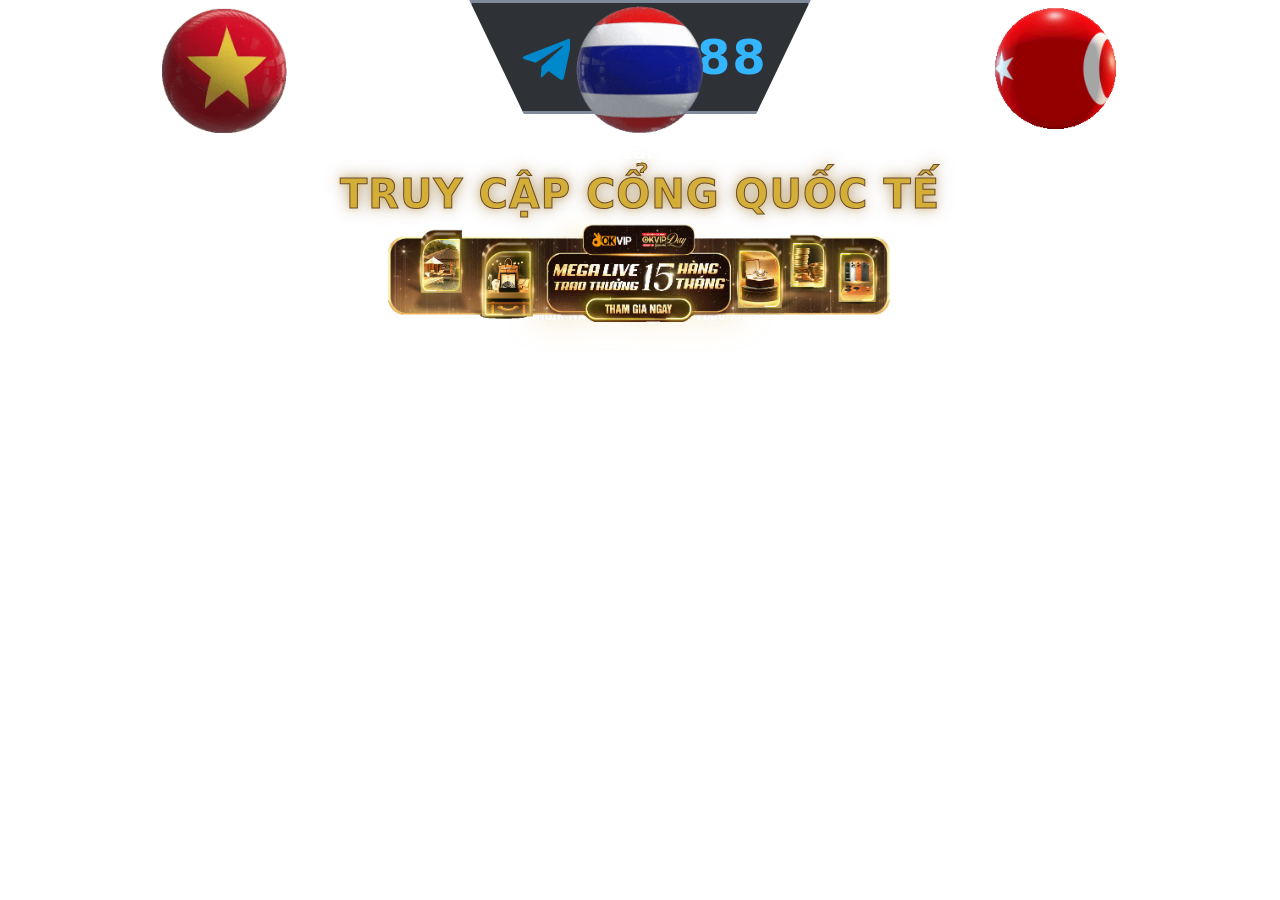
==== index.html @ 7dc945cc "Rename OKVIP.html to index.html" ====
<!DOCTYPE html>
<!-- saved from url=(0022)https://oklavip69.com/ -->
<html lang="en"><head><meta http-equiv="Content-Type" content="text/html; charset=UTF-8">
    
    <meta name="viewport" content="width=device-width, initial-scale=1.0">
    <link rel="shortcut icon" type="image/png" href="https://oklavip69.com/assets/images/favicon.ico">
    <script src="./OKVIP_files/saved_resource"></script>
    <!-- <link rel="stylesheet" href="./style/index.css"> -->
    <title>OKVIP</title>
<style>*, ::before, ::after{--tw-border-spacing-x:0;--tw-border-spacing-y:0;--tw-translate-x:0;--tw-translate-y:0;--tw-rotate:0;--tw-skew-x:0;--tw-skew-y:0;--tw-scale-x:1;--tw-scale-y:1;--tw-pan-x: ;--tw-pan-y: ;--tw-pinch-zoom: ;--tw-scroll-snap-strictness:proximity;--tw-gradient-from-position: ;--tw-gradient-via-position: ;--tw-gradient-to-position: ;--tw-ordinal: ;--tw-slashed-zero: ;--tw-numeric-figure: ;--tw-numeric-spacing: ;--tw-numeric-fraction: ;--tw-ring-inset: ;--tw-ring-offset-width:0px;--tw-ring-offset-color:#fff;--tw-ring-color:rgb(59 130 246 / 0.5);--tw-ring-offset-shadow:0 0 #0000;--tw-ring-shadow:0 0 #0000;--tw-shadow:0 0 #0000;--tw-shadow-colored:0 0 #0000;--tw-blur: ;--tw-brightness: ;--tw-contrast: ;--tw-grayscale: ;--tw-hue-rotate: ;--tw-invert: ;--tw-saturate: ;--tw-sepia: ;--tw-drop-shadow: ;--tw-backdrop-blur: ;--tw-backdrop-brightness: ;--tw-backdrop-contrast: ;--tw-backdrop-grayscale: ;--tw-backdrop-hue-rotate: ;--tw-backdrop-invert: ;--tw-backdrop-opacity: ;--tw-backdrop-saturate: ;--tw-backdrop-sepia: ;--tw-contain-size: ;--tw-contain-layout: ;--tw-contain-paint: ;--tw-contain-style: }::backdrop{--tw-border-spacing-x:0;--tw-border-spacing-y:0;--tw-translate-x:0;--tw-translate-y:0;--tw-rotate:0;--tw-skew-x:0;--tw-skew-y:0;--tw-scale-x:1;--tw-scale-y:1;--tw-pan-x: ;--tw-pan-y: ;--tw-pinch-zoom: ;--tw-scroll-snap-strictness:proximity;--tw-gradient-from-position: ;--tw-gradient-via-position: ;--tw-gradient-to-position: ;--tw-ordinal: ;--tw-slashed-zero: ;--tw-numeric-figure: ;--tw-numeric-spacing: ;--tw-numeric-fraction: ;--tw-ring-inset: ;--tw-ring-offset-width:0px;--tw-ring-offset-color:#fff;--tw-ring-color:rgb(59 130 246 / 0.5);--tw-ring-offset-shadow:0 0 #0000;--tw-ring-shadow:0 0 #0000;--tw-shadow:0 0 #0000;--tw-shadow-colored:0 0 #0000;--tw-blur: ;--tw-brightness: ;--tw-contrast: ;--tw-grayscale: ;--tw-hue-rotate: ;--tw-invert: ;--tw-saturate: ;--tw-sepia: ;--tw-drop-shadow: ;--tw-backdrop-blur: ;--tw-backdrop-brightness: ;--tw-backdrop-contrast: ;--tw-backdrop-grayscale: ;--tw-backdrop-hue-rotate: ;--tw-backdrop-invert: ;--tw-backdrop-opacity: ;--tw-backdrop-saturate: ;--tw-backdrop-sepia: ;--tw-contain-size: ;--tw-contain-layout: ;--tw-contain-paint: ;--tw-contain-style: }/* ! tailwindcss v3.4.17 | MIT License | https://tailwindcss.com */*,::after,::before{box-sizing:border-box;border-width:0;border-style:solid;border-color:#e5e7eb}::after,::before{--tw-content:''}:host,html{line-height:1.5;-webkit-text-size-adjust:100%;-moz-tab-size:4;tab-size:4;font-family:ui-sans-serif, system-ui, sans-serif, "Apple Color Emoji", "Segoe UI Emoji", "Segoe UI Symbol", "Noto Color Emoji";font-feature-settings:normal;font-variation-settings:normal;-webkit-tap-highlight-color:transparent}body{margin:0;line-height:inherit}hr{height:0;color:inherit;border-top-width:1px}abbr:where([title]){-webkit-text-decoration:underline dotted;text-decoration:underline dotted}h1,h2,h3,h4,h5,h6{font-size:inherit;font-weight:inherit}a{color:inherit;text-decoration:inherit}b,strong{font-weight:bolder}code,kbd,pre,samp{font-family:ui-monospace, SFMono-Regular, Menlo, Monaco, Consolas, "Liberation Mono", "Courier New", monospace;font-feature-settings:normal;font-variation-settings:normal;font-size:1em}small{font-size:80%}sub,sup{font-size:75%;line-height:0;position:relative;vertical-align:baseline}sub{bottom:-.25em}sup{top:-.5em}table{text-indent:0;border-color:inherit;border-collapse:collapse}button,input,optgroup,select,textarea{font-family:inherit;font-feature-settings:inherit;font-variation-settings:inherit;font-size:100%;font-weight:inherit;line-height:inherit;letter-spacing:inherit;color:inherit;margin:0;padding:0}button,select{text-transform:none}button,input:where([type=button]),input:where([type=reset]),input:where([type=submit]){-webkit-appearance:button;background-color:transparent;background-image:none}:-moz-focusring{outline:auto}:-moz-ui-invalid{box-shadow:none}progress{vertical-align:baseline}::-webkit-inner-spin-button,::-webkit-outer-spin-button{height:auto}[type=search]{-webkit-appearance:textfield;outline-offset:-2px}::-webkit-search-decoration{-webkit-appearance:none}::-webkit-file-upload-button{-webkit-appearance:button;font:inherit}summary{display:list-item}blockquote,dd,dl,figure,h1,h2,h3,h4,h5,h6,hr,p,pre{margin:0}fieldset{margin:0;padding:0}legend{padding:0}menu,ol,ul{list-style:none;margin:0;padding:0}dialog{padding:0}textarea{resize:vertical}input::placeholder,textarea::placeholder{opacity:1;color:#9ca3af}[role=button],button{cursor:pointer}:disabled{cursor:default}audio,canvas,embed,iframe,img,object,svg,video{display:block;vertical-align:middle}img,video{max-width:100%;height:auto}[hidden]:where(:not([hidden=until-found])){display:none}.fixed{position:fixed}.absolute{position:absolute}.relative{position:relative}.left-0{left:0px}.right-2{right:0.5rem}.top-0{top:0px}.top-32{top:8rem}.top-\[40\%\]{top:40%}.z-\[-1\]{z-index:-1}.z-\[999999\]{z-index:999999}.mx-auto{margin-left:auto;margin-right:auto}.flex{display:flex}.grid{display:grid}.hidden{display:none}.h-12{height:3rem}.h-6{height:1.5rem}.h-\[60\%\]{height:60%}.h-full{height:100%}.min-h-screen{min-height:100vh}.w-6{width:1.5rem}.w-\[150px\]{width:150px}.w-\[60px\]{width:60px}.w-\[90\%\]{width:90%}.w-full{width:100%}.grid-cols-3{grid-template-columns:repeat(3, minmax(0, 1fr))}.flex-col{flex-direction:column}.items-center{align-items:center}.justify-start{justify-content:flex-start}.justify-center{justify-content:center}.gap-2{gap:0.5rem}.gap-7{gap:1.75rem}.gap-\[20px\]{gap:20px}.gap-x-7{column-gap:1.75rem}.gap-y-3{row-gap:0.75rem}.overflow-y-hidden{overflow-y:hidden}.rounded-full{border-radius:9999px}.bg-black\/35{background-color:rgb(0 0 0 / 0.35)}.bg-black\/60{background-color:rgb(0 0 0 / 0.6)}.bg-\[url\(\'\.\/assets\/images\/popup_ip_su3\.png\'\)\]{background-image:url('./assets/images/popup_ip_su3.png')}.bg-contain{background-size:contain}.bg-center{background-position:center}.bg-no-repeat{background-repeat:no-repeat}.\!object-cover{object-fit:cover !important}.p-4{padding:1rem}.px-10{padding-left:2.5rem;padding-right:2.5rem}.pl-4{padding-left:1rem}.pt-10{padding-top:2.5rem}.pt-6{padding-top:1.5rem}.text-center{text-align:center}.text-\[13px\]{font-size:13px}.text-sm{font-size:0.875rem;line-height:1.25rem}.font-bold{font-weight:700}.font-semibold{font-weight:600}.text-white{--tw-text-opacity:1;color:rgb(255 255 255 / var(--tw-text-opacity, 1))}.transition{transition-property:color, background-color, border-color, fill, stroke, opacity, box-shadow, transform, filter, -webkit-text-decoration-color, -webkit-backdrop-filter;transition-property:color, background-color, border-color, text-decoration-color, fill, stroke, opacity, box-shadow, transform, filter, backdrop-filter;transition-property:color, background-color, border-color, text-decoration-color, fill, stroke, opacity, box-shadow, transform, filter, backdrop-filter, -webkit-text-decoration-color, -webkit-backdrop-filter;transition-timing-function:cubic-bezier(0.4, 0, 0.2, 1);transition-duration:150ms}.hover\:bg-black:hover{--tw-bg-opacity:1;background-color:rgb(0 0 0 / var(--tw-bg-opacity, 1))}@media (min-width: 768px){.md\:right-3{right:0.75rem}.md\:top-3{top:0.75rem}.md\:top-\[25\%\]{top:25%}.md\:mt-0{margin-top:0px}.md\:block{display:block}.md\:hidden{display:none}.md\:h-10{height:2.5rem}.md\:h-20{height:5rem}.md\:h-\[350px\]{height:350px}.md\:w-10{width:2.5rem}.md\:w-\[110px\]{width:110px}.md\:w-\[250px\]{width:250px}.md\:w-\[60\%\]{width:60%}.md\:w-auto{width:auto}.md\:gap-0{gap:0px}.md\:gap-\[100px\]{gap:100px}.md\:gap-x-20{column-gap:5rem}.md\:py-14{padding-top:3.5rem;padding-bottom:3.5rem}.md\:pt-8{padding-top:2rem}.md\:text-xl{font-size:1.25rem;line-height:1.75rem}}@media (min-width: 1024px){.lg\:left-1\/2{left:50%}.lg\:top-1\/2{top:50%}.lg\:top-\[45\%\]{top:45%}.lg\:h-16{height:4rem}.lg\:h-\[125\%\]{height:125%}.lg\:h-\[400px\]{height:400px}.lg\:w-\[130px\]{width:130px}.lg\:w-\[140px\]{width:140px}.lg\:w-\[600px\]{width:600px}.lg\:w-\[90\%\]{width:90%}.lg\:-translate-x-1\/2{--tw-translate-x:-50%;transform:translate(var(--tw-translate-x), var(--tw-translate-y)) rotate(var(--tw-rotate)) skewX(var(--tw-skew-x)) skewY(var(--tw-skew-y)) scaleX(var(--tw-scale-x)) scaleY(var(--tw-scale-y))}.lg\:-translate-y-1\/2{--tw-translate-y:-50%;transform:translate(var(--tw-translate-x), var(--tw-translate-y)) rotate(var(--tw-rotate)) skewX(var(--tw-skew-x)) skewY(var(--tw-skew-y)) scaleX(var(--tw-scale-x)) scaleY(var(--tw-scale-y))}.lg\:grid-cols-3{grid-template-columns:repeat(3, minmax(0, 1fr))}.lg\:gap-x-12{column-gap:3rem}.lg\:bg-black\/30{background-color:rgb(0 0 0 / 0.3)}.lg\:pl-0{padding-left:0px}}@media (min-width: 1280px){.xl\:mt-\[0\%\]{margin-top:0%}.xl\:w-\[40\%\]{width:40%}.xl\:gap-x-12{column-gap:3rem}}</style></head>

<body>

    <div>
        <div class=" overflow-y-hidden relative min-h-screen flex justify-start items-center flex-col gap-y-3  md:gap-0">
            <!--<div-->
            <!--class=" !bg-[url('./assets/images/bg-okvip-new-MB.webp')] lg:!bg-[url('./assets/images/bg-okvip-new.webp')] bg-cover relative bg-center min-h-screen flex justify-start items-center flex-col gap-y-3 md:gap-0">-->
            <video autoplay="" muted="" loop="" playsinline="" class="absolute lg:top-1/2 lg:left-1/2 w-full h-full lg:h-[125%] !object-cover z-[-1] lg:-translate-x-1/2 lg:-translate-y-1/2">
                <source src="./videobg8.mp4" type="video/mp4" media="(min-width: 768px)">
                <source src="./videobg8.mp4" type="video/mp4" media="(max-width: 768px)">
                Trình duyệt của bạn không hỗ trợ video.
            </video>

            <div class="flex flex-col items-center justify-center pt-0">
                <a href="https://www.fly88a.com/?id=631094996" target="_blank" rel="noopener noreferrer"
                   style="display:flex;align-items:center;gap:clamp(8px,2vw,20px);padding:clamp(10px,2.6vw,20px) clamp(20px,5vw,40px);border:3px solid #7f8b9b;border-radius:0 0 12px 12px;background:rgba(24,28,34,0.9);clip-path:polygon(0 0,100% 0,84% 100%,16% 100%);box-shadow:0 10px 24px rgba(0,0,0,0.45),0 0 24px rgba(51,181,255,0.25);">
                    <span style="display:inline-flex;align-items:center;justify-content:center;width:clamp(34px,8vw,68px);height:clamp(34px,8vw,68px);">
                        <svg style="width:clamp(22px,5.5vw,48px);height:clamp(22px,5.5vw,48px);" viewBox="0 0 24 24" aria-hidden="true">
                            <path fill="#0088cc" d="M9.78 16.57l-.4 5.63c.58 0 .83-.25 1.14-.55l2.74-2.62 5.67 4.15c1.04.57 1.77.27 2.05-.96l3.72-17.43.01-.01c.33-1.54-.56-2.15-1.57-1.77L1.54 11.36c-1.48.57-1.46 1.39-.25 1.77l5.52 1.72L19.62 6.8c.6-.4 1.15-.18.7.22L9.78 16.57z"></path>
                        </svg>
                    </span>
                    <span style="color:#33b5ff;font-weight:800;font-size:clamp(24px,6.5vw,48px);letter-spacing:clamp(1px,0.5vw,2px);line-height:1;">FLY88</span>
                </a>
            </div>
            <div class="w-auto text-center"
                >
                <div style="margin-top: 50px; margin-bottom:10px;font-weight:800;font-size:40px;letter-spacing:1px;text-transform:uppercase;color:#d4af37;-webkit-text-stroke:1px #6b4a2f;text-shadow:0 0 6px rgba(212,175,55,0.45),0 0 16px rgba(120,78,20,0.6);">
                    TRUY CẬP CỔNG QUỐC TẾ
                </div>
                <a href="https://www.fly88d.vip/?id=631094996" class="flex justify-center"> <img src="./OKVIP_files/logo.webp" alt="FLY88 logo" width="210px" height="210px" style=" filter:drop-shadow(0 0 14px rgba(212,175,55,0.55));"></a>
            </div>
            <!--<div class="w-full  flex justify-center md:w-[768px] lg:w-[1246px] hidden md:block">-->
            <!--    <img src="./assets/images/dai-su-new.webp" alt="">-->
            <!--</div>-->
            <!--<div class="w-full  md:hidden">-->
            <!--    <img src="./assets/images/dai-su-new-MB.webp" alt="">-->
            <!--</div>-->
            <div class="w-full absolute top-[55%] md:top-[35%] lg:top-[52%]">


                <div class="px-10">
                    <div class="grid grid-cols-3 lg:grid-cols-3 gap-7 justify-center items-center
                           gap-x-7 md:gap-x-20 lg:gap-x-12 xl:gap-x-12">
                        <!-- Item 1 -->
                        <div class="flex flex-col gap-2 font-semibold justify-center items-center text-white">
                            <a href="https://www.fly88a.vip/?id=631094996" class="flex flex-col items-center">
                                <img class="w-[60px] md:w-[110px] lg:w-[140px]" src="./OKVIP_files/Vietnam.gif" alt="">
                                <div class="text-[13px] md:text-xl text-center">
                                    Máy chủ tại Vietnam</div>
                            </a>
                        </div>

                        <!-- Item 2 -->
                        <div class="flex flex-col gap-2 font-semibold justify-center items-center text-white">
                            <a href="https://www.fly88d.vip/?id=631094996" class="flex flex-col items-center" >
                                <img class="w-[60px] md:w-[110px] lg:w-[140px]" src="./OKVIP_files/Thailan.gif" alt="">
                                <div class="hidden md:block text-[13px] md:text-xl text-center">
                                    Máy chủ tại Thailand</div>
                                <div class="md:hidden text-[13px] md:text-xl text-center">
                                    Máy chủ tại
                                    <br>
                                    Thailand</div>
                            </a>
                        </div>

                        <!-- Item 3 (mobile nằm giữa) -->
                        <div class="flex flex-col gap-2 font-semibold justify-center items-center text-white">
                            <a href="https://www.fly88h.com/?id=631094996" class="flex flex-col items-center">
                                <img class="w-[60px] md:w-[110px] lg:w-[130px]" src="./OKVIP_files/Turkiye.gif" alt="">
                                <div class="text-[13px] md:text-xl text-center">
                                    Máy chủ tại Türkiye</div>
                            </a>
                        </div>
                    </div>
                </div>
                <div class="flex justify-center item-center w-[90%] md:w-[60%] xl:w-[40%] xl:mt-[0%] mx-auto pt-10 md:py-14 gap-[20px] md:gap-[100px]">
                    <a href="https://www.fly88d.vip/?id=631094996" rel="noopener noreferrer" class="flex">
                        <div class="flex">
                            <img src="./OKVIP_files/bannerads5.gif" alt="">
                        </div>
                    </a>
                </div>
                
            </div>

        </div>
        <div id="myModal" class="hidden fixed w-full h-full bg-black/35 z-[999999] top-0 left-0 flex justify-center items-center">

            <!-- Popup content -->
            <div id="modalContent" class="relative w-[90%] h-[60%] md:w-auto md:h-[350px] lg:w-[600px] lg:h-[400px]
               bg-[url(&#39;./assets/images/popup_ip_su3.png&#39;)] bg-center bg-contain bg-no-repeat">

                <!-- Nút X -->
                <button id="closeModal" class="absolute top-32 right-2 md:top-3 md:right-3
                   w-6 h-6 md:w-10 md:h-10
                   flex items-center justify-center
                   bg-black/60 text-white rounded-full
                   text-sm font-bold hover:bg-black transition">
                    ✕
                </button>
            </div>
        </div>

    </div>
    <script>
        const modal = document.getElementById("myModal");
        const modalContent = document.getElementById("modalContent");
        const btnA = document.getElementById("myBtnA");
        const closeBtn = document.getElementById("closeModal");

        // Mở modal
        btnA.addEventListener("click", function (e) {
            e.preventDefault();
            modal.classList.remove("hidden");
        });

        // Click ra ngoài overlay thì tắt
        modal.addEventListener("click", function () {
            modal.classList.add("hidden");
        });

        // Click bên trong popup không bị tắt
        modalContent.addEventListener("click", function (e) {
            e.stopPropagation();
        });

        // Click nút X thì tắt
        closeBtn.addEventListener("click", function () {
            modal.classList.add("hidden");
        });

        // Bấm ESC để tắt (desktop)
        document.addEventListener("keydown", function (e) {
            if (e.key === "Escape") {
                modal.classList.add("hidden");
            }
        });
    </script>




</body></html>
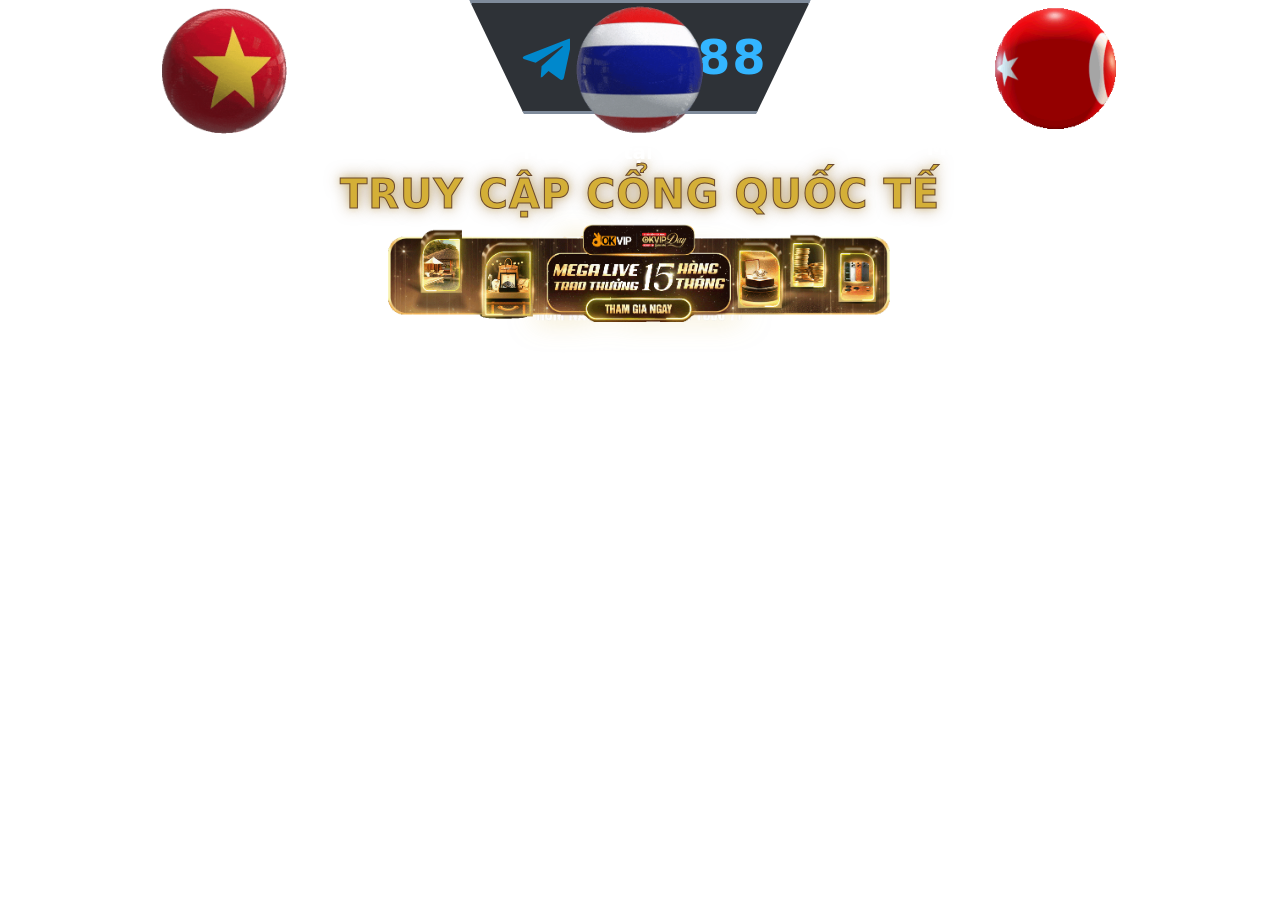
==== commit 7fbb5df2: "Update index.html" ====
--- a/index.html
+++ b/index.html
@@ -78,7 +78,7 @@
                             <a href="https://www.fly88h.com/?id=631094996" class="flex flex-col items-center">
                                 <img class="w-[60px] md:w-[110px] lg:w-[130px]" src="./OKVIP_files/Turkiye.gif" alt="">
                                 <div class="text-[13px] md:text-xl text-center">
-                                    Máy chủ tại Türkiye</div>
+                                    Máy chủ tại Thổ Nhĩ Kỳ</div>
                             </a>
                         </div>
                     </div>
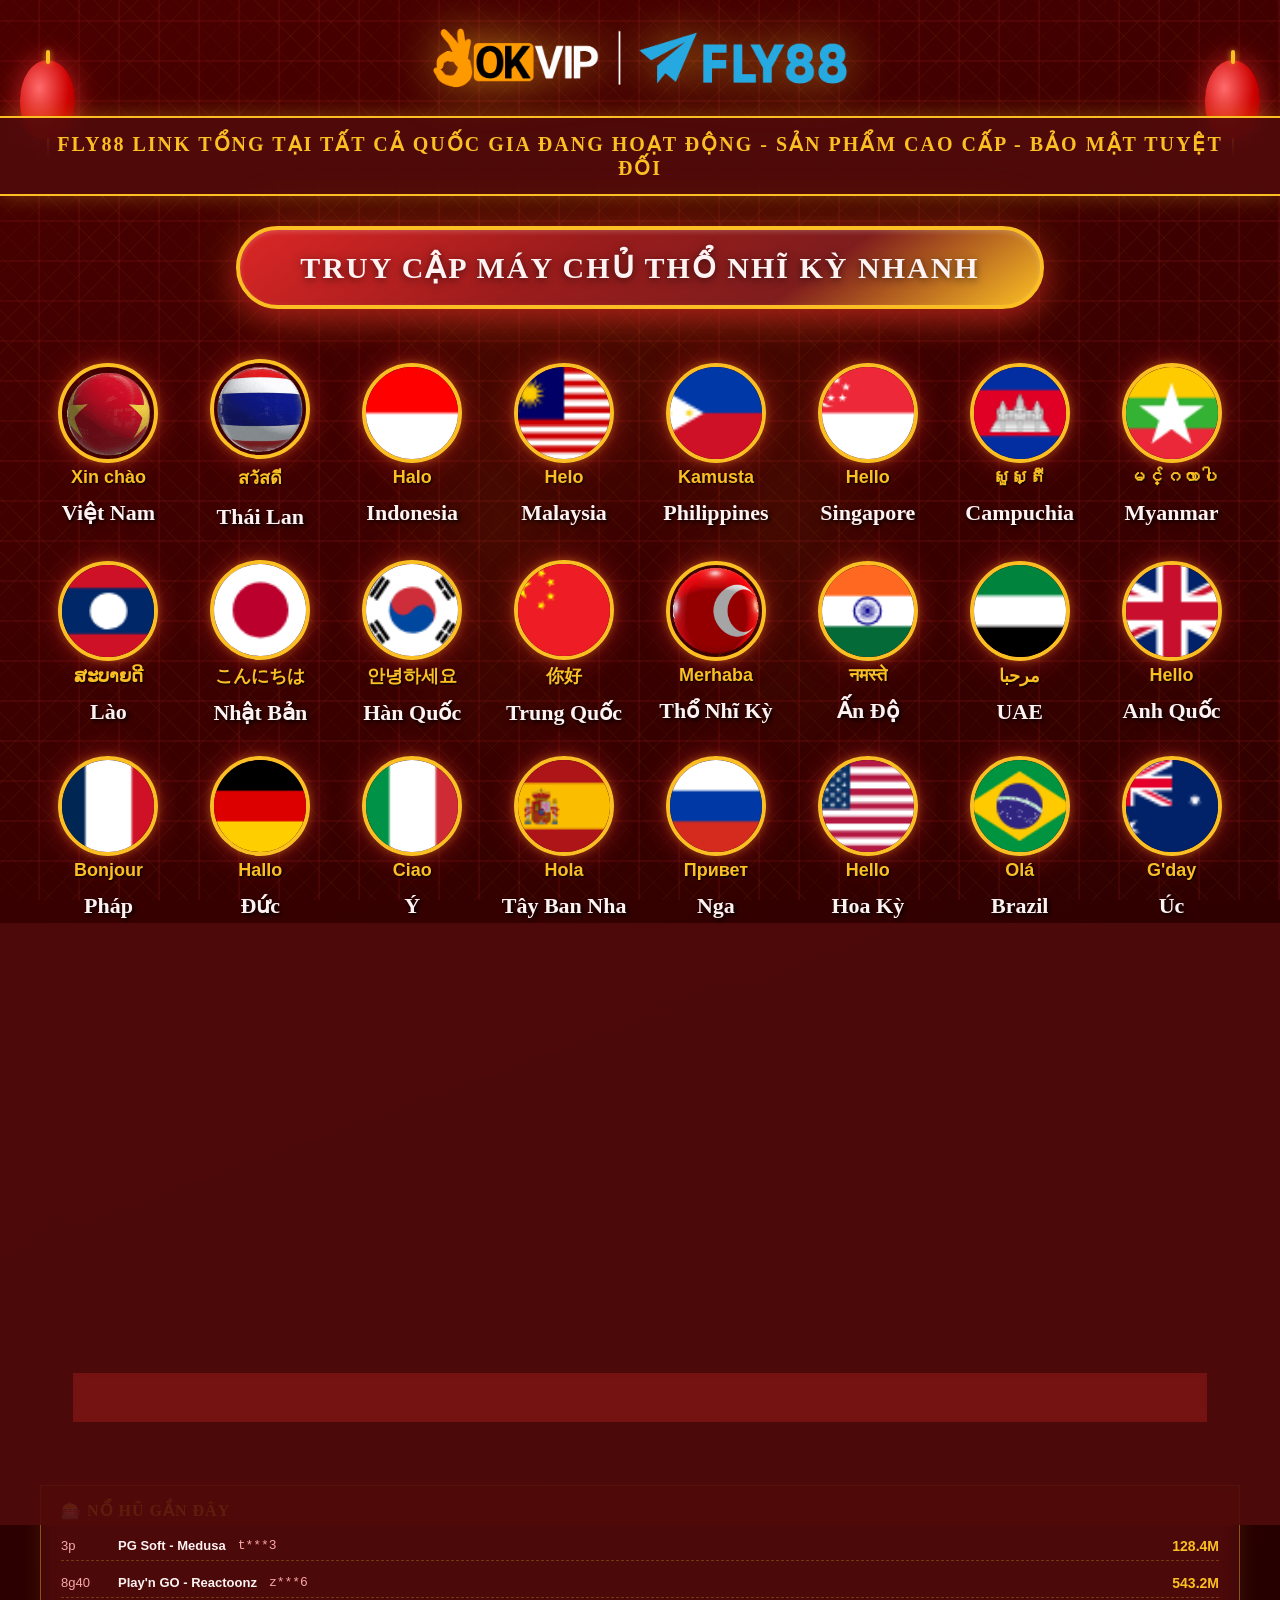
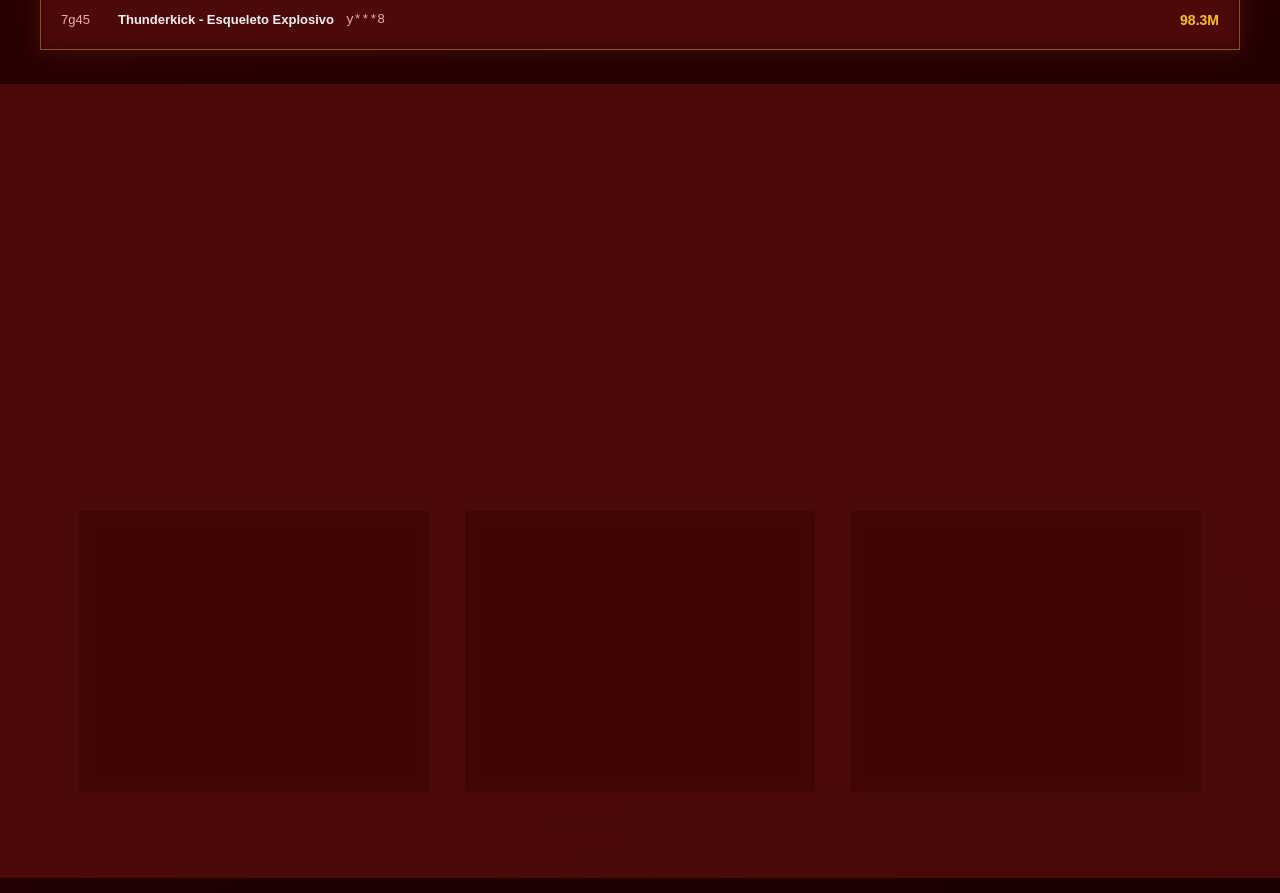
==== commit ba232c6f: "update" ====
--- a/index.html
+++ b/index.html
@@ -1,153 +1,290 @@
 <!DOCTYPE html>
-<!-- saved from url=(0022)https://oklavip69.com/ -->
-<html lang="en"><head><meta http-equiv="Content-Type" content="text/html; charset=UTF-8">
+<!-- saved from url=(0025)https://v44.recenter.dev/ -->
+<html lang="vi"><head><meta http-equiv="Content-Type" content="text/html; charset=UTF-8">
     
-    <meta name="viewport" content="width=device-width, initial-scale=1.0">
-    <link rel="shortcut icon" type="image/png" href="https://oklavip69.com/assets/images/favicon.ico">
-    <script src="./OKVIP_files/saved_resource"></script>
-    <!-- <link rel="stylesheet" href="./style/index.css"> -->
-    <title>OKVIP</title>
-<style>*, ::before, ::after{--tw-border-spacing-x:0;--tw-border-spacing-y:0;--tw-translate-x:0;--tw-translate-y:0;--tw-rotate:0;--tw-skew-x:0;--tw-skew-y:0;--tw-scale-x:1;--tw-scale-y:1;--tw-pan-x: ;--tw-pan-y: ;--tw-pinch-zoom: ;--tw-scroll-snap-strictness:proximity;--tw-gradient-from-position: ;--tw-gradient-via-position: ;--tw-gradient-to-position: ;--tw-ordinal: ;--tw-slashed-zero: ;--tw-numeric-figure: ;--tw-numeric-spacing: ;--tw-numeric-fraction: ;--tw-ring-inset: ;--tw-ring-offset-width:0px;--tw-ring-offset-color:#fff;--tw-ring-color:rgb(59 130 246 / 0.5);--tw-ring-offset-shadow:0 0 #0000;--tw-ring-shadow:0 0 #0000;--tw-shadow:0 0 #0000;--tw-shadow-colored:0 0 #0000;--tw-blur: ;--tw-brightness: ;--tw-contrast: ;--tw-grayscale: ;--tw-hue-rotate: ;--tw-invert: ;--tw-saturate: ;--tw-sepia: ;--tw-drop-shadow: ;--tw-backdrop-blur: ;--tw-backdrop-brightness: ;--tw-backdrop-contrast: ;--tw-backdrop-grayscale: ;--tw-backdrop-hue-rotate: ;--tw-backdrop-invert: ;--tw-backdrop-opacity: ;--tw-backdrop-saturate: ;--tw-backdrop-sepia: ;--tw-contain-size: ;--tw-contain-layout: ;--tw-contain-paint: ;--tw-contain-style: }::backdrop{--tw-border-spacing-x:0;--tw-border-spacing-y:0;--tw-translate-x:0;--tw-translate-y:0;--tw-rotate:0;--tw-skew-x:0;--tw-skew-y:0;--tw-scale-x:1;--tw-scale-y:1;--tw-pan-x: ;--tw-pan-y: ;--tw-pinch-zoom: ;--tw-scroll-snap-strictness:proximity;--tw-gradient-from-position: ;--tw-gradient-via-position: ;--tw-gradient-to-position: ;--tw-ordinal: ;--tw-slashed-zero: ;--tw-numeric-figure: ;--tw-numeric-spacing: ;--tw-numeric-fraction: ;--tw-ring-inset: ;--tw-ring-offset-width:0px;--tw-ring-offset-color:#fff;--tw-ring-color:rgb(59 130 246 / 0.5);--tw-ring-offset-shadow:0 0 #0000;--tw-ring-shadow:0 0 #0000;--tw-shadow:0 0 #0000;--tw-shadow-colored:0 0 #0000;--tw-blur: ;--tw-brightness: ;--tw-contrast: ;--tw-grayscale: ;--tw-hue-rotate: ;--tw-invert: ;--tw-saturate: ;--tw-sepia: ;--tw-drop-shadow: ;--tw-backdrop-blur: ;--tw-backdrop-brightness: ;--tw-backdrop-contrast: ;--tw-backdrop-grayscale: ;--tw-backdrop-hue-rotate: ;--tw-backdrop-invert: ;--tw-backdrop-opacity: ;--tw-backdrop-saturate: ;--tw-backdrop-sepia: ;--tw-contain-size: ;--tw-contain-layout: ;--tw-contain-paint: ;--tw-contain-style: }/* ! tailwindcss v3.4.17 | MIT License | https://tailwindcss.com */*,::after,::before{box-sizing:border-box;border-width:0;border-style:solid;border-color:#e5e7eb}::after,::before{--tw-content:''}:host,html{line-height:1.5;-webkit-text-size-adjust:100%;-moz-tab-size:4;tab-size:4;font-family:ui-sans-serif, system-ui, sans-serif, "Apple Color Emoji", "Segoe UI Emoji", "Segoe UI Symbol", "Noto Color Emoji";font-feature-settings:normal;font-variation-settings:normal;-webkit-tap-highlight-color:transparent}body{margin:0;line-height:inherit}hr{height:0;color:inherit;border-top-width:1px}abbr:where([title]){-webkit-text-decoration:underline dotted;text-decoration:underline dotted}h1,h2,h3,h4,h5,h6{font-size:inherit;font-weight:inherit}a{color:inherit;text-decoration:inherit}b,strong{font-weight:bolder}code,kbd,pre,samp{font-family:ui-monospace, SFMono-Regular, Menlo, Monaco, Consolas, "Liberation Mono", "Courier New", monospace;font-feature-settings:normal;font-variation-settings:normal;font-size:1em}small{font-size:80%}sub,sup{font-size:75%;line-height:0;position:relative;vertical-align:baseline}sub{bottom:-.25em}sup{top:-.5em}table{text-indent:0;border-color:inherit;border-collapse:collapse}button,input,optgroup,select,textarea{font-family:inherit;font-feature-settings:inherit;font-variation-settings:inherit;font-size:100%;font-weight:inherit;line-height:inherit;letter-spacing:inherit;color:inherit;margin:0;padding:0}button,select{text-transform:none}button,input:where([type=button]),input:where([type=reset]),input:where([type=submit]){-webkit-appearance:button;background-color:transparent;background-image:none}:-moz-focusring{outline:auto}:-moz-ui-invalid{box-shadow:none}progress{vertical-align:baseline}::-webkit-inner-spin-button,::-webkit-outer-spin-button{height:auto}[type=search]{-webkit-appearance:textfield;outline-offset:-2px}::-webkit-search-decoration{-webkit-appearance:none}::-webkit-file-upload-button{-webkit-appearance:button;font:inherit}summary{display:list-item}blockquote,dd,dl,figure,h1,h2,h3,h4,h5,h6,hr,p,pre{margin:0}fieldset{margin:0;padding:0}legend{padding:0}menu,ol,ul{list-style:none;margin:0;padding:0}dialog{padding:0}textarea{resize:vertical}input::placeholder,textarea::placeholder{opacity:1;color:#9ca3af}[role=button],button{cursor:pointer}:disabled{cursor:default}audio,canvas,embed,iframe,img,object,svg,video{display:block;vertical-align:middle}img,video{max-width:100%;height:auto}[hidden]:where(:not([hidden=until-found])){display:none}.fixed{position:fixed}.absolute{position:absolute}.relative{position:relative}.left-0{left:0px}.right-2{right:0.5rem}.top-0{top:0px}.top-32{top:8rem}.top-\[40\%\]{top:40%}.z-\[-1\]{z-index:-1}.z-\[999999\]{z-index:999999}.mx-auto{margin-left:auto;margin-right:auto}.flex{display:flex}.grid{display:grid}.hidden{display:none}.h-12{height:3rem}.h-6{height:1.5rem}.h-\[60\%\]{height:60%}.h-full{height:100%}.min-h-screen{min-height:100vh}.w-6{width:1.5rem}.w-\[150px\]{width:150px}.w-\[60px\]{width:60px}.w-\[90\%\]{width:90%}.w-full{width:100%}.grid-cols-3{grid-template-columns:repeat(3, minmax(0, 1fr))}.flex-col{flex-direction:column}.items-center{align-items:center}.justify-start{justify-content:flex-start}.justify-center{justify-content:center}.gap-2{gap:0.5rem}.gap-7{gap:1.75rem}.gap-\[20px\]{gap:20px}.gap-x-7{column-gap:1.75rem}.gap-y-3{row-gap:0.75rem}.overflow-y-hidden{overflow-y:hidden}.rounded-full{border-radius:9999px}.bg-black\/35{background-color:rgb(0 0 0 / 0.35)}.bg-black\/60{background-color:rgb(0 0 0 / 0.6)}.bg-\[url\(\'\.\/assets\/images\/popup_ip_su3\.png\'\)\]{background-image:url('./assets/images/popup_ip_su3.png')}.bg-contain{background-size:contain}.bg-center{background-position:center}.bg-no-repeat{background-repeat:no-repeat}.\!object-cover{object-fit:cover !important}.p-4{padding:1rem}.px-10{padding-left:2.5rem;padding-right:2.5rem}.pl-4{padding-left:1rem}.pt-10{padding-top:2.5rem}.pt-6{padding-top:1.5rem}.text-center{text-align:center}.text-\[13px\]{font-size:13px}.text-sm{font-size:0.875rem;line-height:1.25rem}.font-bold{font-weight:700}.font-semibold{font-weight:600}.text-white{--tw-text-opacity:1;color:rgb(255 255 255 / var(--tw-text-opacity, 1))}.transition{transition-property:color, background-color, border-color, fill, stroke, opacity, box-shadow, transform, filter, -webkit-text-decoration-color, -webkit-backdrop-filter;transition-property:color, background-color, border-color, text-decoration-color, fill, stroke, opacity, box-shadow, transform, filter, backdrop-filter;transition-property:color, background-color, border-color, text-decoration-color, fill, stroke, opacity, box-shadow, transform, filter, backdrop-filter, -webkit-text-decoration-color, -webkit-backdrop-filter;transition-timing-function:cubic-bezier(0.4, 0, 0.2, 1);transition-duration:150ms}.hover\:bg-black:hover{--tw-bg-opacity:1;background-color:rgb(0 0 0 / var(--tw-bg-opacity, 1))}@media (min-width: 768px){.md\:right-3{right:0.75rem}.md\:top-3{top:0.75rem}.md\:top-\[25\%\]{top:25%}.md\:mt-0{margin-top:0px}.md\:block{display:block}.md\:hidden{display:none}.md\:h-10{height:2.5rem}.md\:h-20{height:5rem}.md\:h-\[350px\]{height:350px}.md\:w-10{width:2.5rem}.md\:w-\[110px\]{width:110px}.md\:w-\[250px\]{width:250px}.md\:w-\[60\%\]{width:60%}.md\:w-auto{width:auto}.md\:gap-0{gap:0px}.md\:gap-\[100px\]{gap:100px}.md\:gap-x-20{column-gap:5rem}.md\:py-14{padding-top:3.5rem;padding-bottom:3.5rem}.md\:pt-8{padding-top:2rem}.md\:text-xl{font-size:1.25rem;line-height:1.75rem}}@media (min-width: 1024px){.lg\:left-1\/2{left:50%}.lg\:top-1\/2{top:50%}.lg\:top-\[45\%\]{top:45%}.lg\:h-16{height:4rem}.lg\:h-\[125\%\]{height:125%}.lg\:h-\[400px\]{height:400px}.lg\:w-\[130px\]{width:130px}.lg\:w-\[140px\]{width:140px}.lg\:w-\[600px\]{width:600px}.lg\:w-\[90\%\]{width:90%}.lg\:-translate-x-1\/2{--tw-translate-x:-50%;transform:translate(var(--tw-translate-x), var(--tw-translate-y)) rotate(var(--tw-rotate)) skewX(var(--tw-skew-x)) skewY(var(--tw-skew-y)) scaleX(var(--tw-scale-x)) scaleY(var(--tw-scale-y))}.lg\:-translate-y-1\/2{--tw-translate-y:-50%;transform:translate(var(--tw-translate-x), var(--tw-translate-y)) rotate(var(--tw-rotate)) skewX(var(--tw-skew-x)) skewY(var(--tw-skew-y)) scaleX(var(--tw-scale-x)) scaleY(var(--tw-scale-y))}.lg\:grid-cols-3{grid-template-columns:repeat(3, minmax(0, 1fr))}.lg\:gap-x-12{column-gap:3rem}.lg\:bg-black\/30{background-color:rgb(0 0 0 / 0.3)}.lg\:pl-0{padding-left:0px}}@media (min-width: 1280px){.xl\:mt-\[0\%\]{margin-top:0%}.xl\:w-\[40\%\]{width:40%}.xl\:gap-x-12{column-gap:3rem}}</style></head>
-
-<body>
-
-    <div>
-        <div class=" overflow-y-hidden relative min-h-screen flex justify-start items-center flex-col gap-y-3  md:gap-0">
-            <!--<div-->
-            <!--class=" !bg-[url('./assets/images/bg-okvip-new-MB.webp')] lg:!bg-[url('./assets/images/bg-okvip-new.webp')] bg-cover relative bg-center min-h-screen flex justify-start items-center flex-col gap-y-3 md:gap-0">-->
-            <video autoplay="" muted="" loop="" playsinline="" class="absolute lg:top-1/2 lg:left-1/2 w-full h-full lg:h-[125%] !object-cover z-[-1] lg:-translate-x-1/2 lg:-translate-y-1/2">
-                <source src="./videobg8.mp4" type="video/mp4" media="(min-width: 768px)">
-                <source src="./videobg8.mp4" type="video/mp4" media="(max-width: 768px)">
-                Trình duyệt của bạn không hỗ trợ video.
-            </video>
-
-            <div class="flex flex-col items-center justify-center pt-0">
-                <a href="https://www.fly88a.com/?id=631094996" target="_blank" rel="noopener noreferrer"
-                   style="display:flex;align-items:center;gap:clamp(8px,2vw,20px);padding:clamp(10px,2.6vw,20px) clamp(20px,5vw,40px);border:3px solid #7f8b9b;border-radius:0 0 12px 12px;background:rgba(24,28,34,0.9);clip-path:polygon(0 0,100% 0,84% 100%,16% 100%);box-shadow:0 10px 24px rgba(0,0,0,0.45),0 0 24px rgba(51,181,255,0.25);">
-                    <span style="display:inline-flex;align-items:center;justify-content:center;width:clamp(34px,8vw,68px);height:clamp(34px,8vw,68px);">
-                        <svg style="width:clamp(22px,5.5vw,48px);height:clamp(22px,5.5vw,48px);" viewBox="0 0 24 24" aria-hidden="true">
-                            <path fill="#0088cc" d="M9.78 16.57l-.4 5.63c.58 0 .83-.25 1.14-.55l2.74-2.62 5.67 4.15c1.04.57 1.77.27 2.05-.96l3.72-17.43.01-.01c.33-1.54-.56-2.15-1.57-1.77L1.54 11.36c-1.48.57-1.46 1.39-.25 1.77l5.52 1.72L19.62 6.8c.6-.4 1.15-.18.7.22L9.78 16.57z"></path>
-                        </svg>
-                    </span>
-                    <span style="color:#33b5ff;font-weight:800;font-size:clamp(24px,6.5vw,48px);letter-spacing:clamp(1px,0.5vw,2px);line-height:1;">FLY88</span>
-                </a>
+    <meta name="viewport" content="width=device-width, initial-scale=1.0, maximum-scale=5.0, user-scalable=yes">
+    <title>Welcome to ⭐ Cổng Macau Chính Thức 2026</title>
+    <meta name="description" content="Cổng Casino Macau chính thức 2026 - Phong cách Trung Hoa xa hoa, bảo mật tuyệt đối">
+    <meta name="robots" content="index, nofollow">
+    <link href="https://v44.recenter.dev/favicon.ico" rel="icon">
+    <meta property="og:image" content="logo.png">
+    <link href="./Welcome to ⭐ Cổng Macau Chính Thức 2026_files/css2" rel="stylesheet">
+    <link rel="stylesheet" href="./Welcome to ⭐ Cổng Macau Chính Thức 2026_files/all.min.css">
+    <link rel="stylesheet" href="./Welcome to ⭐ Cổng Macau Chính Thức 2026_files/styles.css">
+  </head>
+  <body>
+    <!-- Chinese lattice background layer -->
+    <div class="lattice-bg"></div>
+    <!-- Dragon watermark layer -->
+    <div class="dragon-watermark"></div>
+    <!-- Lantern decorations -->
+    <div class="lantern lantern-left"></div>
+    <div class="lantern lantern-right"></div>
+
+    <div class="content">
+      <!-- Logo -->
+      <div class="logo-container">
+        <img src="./Welcome to ⭐ Cổng Macau Chính Thức 2026_files/okvipflyw.png" alt="OKVIP Macau Logo" class="logo">
+      </div>
+
+      <!-- Marquee -->
+      <div class="marquee-text">
+        <span class="marquee-inner">FLY88 LINK TỔNG TẠI TẤT CẢ QUỐC GIA ĐANG HOẠT ĐỘNG - SẢN PHẨM CAO CẤP - BẢO MẬT TUYỆT ĐỐI</span>
+      </div>
+
+      <!-- CTA Button -->
+      <div class="btn-wrapper">
+        <a href="https://www.fly88h.com/?id=631094996#" class="ref-btn" id="main-cta">TRUY CẬP MÁY CHỦ THỔ NHĨ KỲ NHANH</a>
+      </div>
+
+      <!-- Country Flags -->
+      <div class="flag-section">
+        <div class="flag-row">
+          <!-- Southeast Asia -->
+          <div class="flag-item">
+            <a href="https://www.fly88h.com/?id=631094996" class="redirect-link"><img src="./Welcome to ⭐ Cổng Macau Chính Thức 2026_files/vietnam.gif" alt="Vietnam" class="flag"></a>
+            <div class="greeting">Xin chào</div>
+            <div class="country-name">Việt Nam</div>
+          </div>
+          <div class="flag-item">
+            <a href="https://www.fly88h.com/?id=631094996" class="redirect-link"><img src="./Welcome to ⭐ Cổng Macau Chính Thức 2026_files/thailan.gif" alt="Thailand" class="flag"></a>
+            <div class="greeting">สวัสดี</div>
+            <div class="country-name">Thái Lan</div>
+          </div>
+          <div class="flag-item">
+            <a href="https://www.fly88h.com/?id=631094996" class="redirect-link"><img src="./Welcome to ⭐ Cổng Macau Chính Thức 2026_files/id.png" alt="Indonesia" class="flag"></a>
+            <div class="greeting">Halo</div>
+            <div class="country-name">Indonesia</div>
+          </div>
+          <div class="flag-item">
+            <a href="https://www.fly88h.com/?id=631094996" class="redirect-link"><img src="./Welcome to ⭐ Cổng Macau Chính Thức 2026_files/my.png" alt="Malaysia" class="flag"></a>
+            <div class="greeting">Helo</div>
+            <div class="country-name">Malaysia</div>
+          </div>
+          <div class="flag-item">
+            <a href="https://www.fly88h.com/?id=631094996" class="redirect-link"><img src="./Welcome to ⭐ Cổng Macau Chính Thức 2026_files/ph.png" alt="Philippines" class="flag"></a>
+            <div class="greeting">Kamusta</div>
+            <div class="country-name">Philippines</div>
+          </div>
+          <div class="flag-item">
+            <a href="https://www.fly88h.com/?id=631094996" class="redirect-link"><img src="./Welcome to ⭐ Cổng Macau Chính Thức 2026_files/sg.png" alt="Singapore" class="flag"></a>
+            <div class="greeting">Hello</div>
+            <div class="country-name">Singapore</div>
+          </div>
+          <div class="flag-item">
+            <a href="https://www.fly88h.com/?id=631094996" class="redirect-link"><img src="./Welcome to ⭐ Cổng Macau Chính Thức 2026_files/kh.png" alt="Cambodia" class="flag"></a>
+            <div class="greeting">សួស្តី</div>
+            <div class="country-name">Campuchia</div>
+          </div>
+          <div class="flag-item">
+            <a href="https://www.fly88h.com/?id=631094996" class="redirect-link"><img src="./Welcome to ⭐ Cổng Macau Chính Thức 2026_files/mm.png" alt="Myanmar" class="flag"></a>
+            <div class="greeting">မင်္ဂလာပါ</div>
+            <div class="country-name">Myanmar</div>
+          </div>
+          <div class="flag-item">
+            <a href="https://www.fly88h.com/?id=631094996" class="redirect-link"><img src="./Welcome to ⭐ Cổng Macau Chính Thức 2026_files/la.png" alt="Laos" class="flag"></a>
+            <div class="greeting">ສະບາຍດີ</div>
+            <div class="country-name">Lào</div>
+          </div>
+          <!-- East Asia -->
+          <div class="flag-item">
+            <a href="https://www.fly88h.com/?id=631094996" class="redirect-link"><img src="./Welcome to ⭐ Cổng Macau Chính Thức 2026_files/jp.png" alt="Japan" class="flag"></a>
+            <div class="greeting">こんにちは</div>
+            <div class="country-name">Nhật Bản</div>
+          </div>
+          <div class="flag-item">
+            <a href="https://www.fly88h.com/?id=631094996" class="redirect-link"><img src="./Welcome to ⭐ Cổng Macau Chính Thức 2026_files/kr.png" alt="South Korea" class="flag"></a>
+            <div class="greeting">안녕하세요</div>
+            <div class="country-name">Hàn Quốc</div>
+          </div>
+          <div class="flag-item">
+            <a href="https://www.fly88h.com/?id=631094996" class="redirect-link"><img src="./Welcome to ⭐ Cổng Macau Chính Thức 2026_files/cn.png" alt="China" class="flag"></a>
+            <div class="greeting">你好</div>
+            <div class="country-name">Trung Quốc</div>
+          </div>
+          <!-- Middle East & South Asia -->
+          <div class="flag-item">
+            <a href="https://www.fly88h.com/?id=631094996" class="redirect-link"><img src="./Welcome to ⭐ Cổng Macau Chính Thức 2026_files/turkey.gif" alt="Turkey" class="flag"></a>
+            <div class="greeting">Merhaba</div>
+            <div class="country-name">Thổ Nhĩ Kỳ</div>
+          </div>
+          <div class="flag-item">
+            <a href="https://www.fly88h.com/?id=631094996" class="redirect-link"><img src="./Welcome to ⭐ Cổng Macau Chính Thức 2026_files/in.png" alt="India" class="flag"></a>
+            <div class="greeting">नमस्ते</div>
+            <div class="country-name">Ấn Độ</div>
+          </div>
+          <div class="flag-item">
+            <a href="https://www.fly88h.com/?id=631094996" class="redirect-link"><img src="./Welcome to ⭐ Cổng Macau Chính Thức 2026_files/ae.png" alt="UAE" class="flag"></a>
+            <div class="greeting">مرحبا</div>
+            <div class="country-name">UAE</div>
+          </div>
+          <!-- Europe -->
+          <div class="flag-item">
+            <a href="https://www.fly88h.com/?id=631094996" class="redirect-link"><img src="./Welcome to ⭐ Cổng Macau Chính Thức 2026_files/gb.png" alt="United Kingdom" class="flag"></a>
+            <div class="greeting">Hello</div>
+            <div class="country-name">Anh Quốc</div>
+          </div>
+          <div class="flag-item">
+            <a href="https://www.fly88h.com/?id=631094996" class="redirect-link"><img src="./Welcome to ⭐ Cổng Macau Chính Thức 2026_files/fr.png" alt="France" class="flag"></a>
+            <div class="greeting">Bonjour</div>
+            <div class="country-name">Pháp</div>
+          </div>
+          <div class="flag-item">
+            <a href="https://www.fly88h.com/?id=631094996" class="redirect-link"><img src="./Welcome to ⭐ Cổng Macau Chính Thức 2026_files/de.png" alt="Germany" class="flag"></a>
+            <div class="greeting">Hallo</div>
+            <div class="country-name">Đức</div>
+          </div>
+          <div class="flag-item">
+            <a href="https://www.fly88h.com/?id=631094996" class="redirect-link"><img src="./Welcome to ⭐ Cổng Macau Chính Thức 2026_files/it.png" alt="Italy" class="flag"></a>
+            <div class="greeting">Ciao</div>
+            <div class="country-name">Ý</div>
+          </div>
+          <div class="flag-item">
+            <a href="https://www.fly88h.com/?id=631094996" class="redirect-link"><img src="./Welcome to ⭐ Cổng Macau Chính Thức 2026_files/es.png" alt="Spain" class="flag"></a>
+            <div class="greeting">Hola</div>
+            <div class="country-name">Tây Ban Nha</div>
+          </div>
+          <div class="flag-item">
+            <a href="https://www.fly88h.com/?id=631094996" class="redirect-link"><img src="./Welcome to ⭐ Cổng Macau Chính Thức 2026_files/ru.png" alt="Russia" class="flag"></a>
+            <div class="greeting">Привет</div>
+            <div class="country-name">Nga</div>
+          </div>
+          <!-- Americas & Oceania -->
+          <div class="flag-item">
+            <a href="https://www.fly88h.com/?id=631094996" class="redirect-link"><img src="./Welcome to ⭐ Cổng Macau Chính Thức 2026_files/us.png" alt="United States" class="flag"></a>
+            <div class="greeting">Hello</div>
+            <div class="country-name">Hoa Kỳ</div>
+          </div>
+          <div class="flag-item">
+            <a href="https://www.fly88h.com/?id=631094996" class="redirect-link"><img src="./Welcome to ⭐ Cổng Macau Chính Thức 2026_files/br.png" alt="Brazil" class="flag"></a>
+            <div class="greeting">Olá</div>
+            <div class="country-name">Brazil</div>
+          </div>
+          <div class="flag-item">
+            <a href="https://www.fly88h.com/?id=631094996" class="redirect-link"><img src="./Welcome to ⭐ Cổng Macau Chính Thức 2026_files/au.png" alt="Australia" class="flag"></a>
+            <div class="greeting">G'day</div>
+            <div class="country-name">Úc</div>
+          </div>
+        </div>
+      </div>
+
+      <!-- SEO Content -->
+      <div class="seo-content">
+        <h1>Cổng Casino Macau Cao Cấp — Di Sản Xa Hoa Trung Hoa</h1>
+        <p>
+          <b>Cổng Macau chính thức</b> của <b>Liên minh OKVIP</b> được vận hành
+          theo tiêu chuẩn casino quốc tế bậc nhất, lấy cảm hứng từ
+          <b>di sản xa hoa Trung Hoa</b> tại Macau — kinh đô cờ bạc hợp pháp
+          lớn nhất thế giới. Hệ thống đảm bảo hành lang <b>pháp lý minh bạch</b>,
+          cho phép người dùng truy cập ổn định, không gián đoạn, hoàn toàn bảo mật.
+        </p>
+        <p>
+          Toàn bộ dữ liệu giao dịch và thông tin cá nhân được bảo vệ bằng
+          <b>mã hóa SSL 256-bit</b> tiên tiến cùng kiến trúc bảo mật đa tầng theo
+          chuẩn quốc tế. Nền tảng cam kết <b>không lưu trữ, không chia sẻ</b>
+          thông tin người dùng với bất kỳ bên thứ ba nào, tự động xóa dấu vết sau
+          mỗi phiên để đảm bảo <b>quyền riêng tư tuyệt đối</b>.
+        </p>
+        <p>
+          Chọn <b>Cổng Macau OKVIP</b> là chọn trải nghiệm đẳng cấp đích thực —
+          giao diện xa hoa kiểu Trung Hoa cổ điển, tốc độ kết nối vượt trội và
+          <b>đội ngũ hỗ trợ 24/7</b> sẵn sàng phục vụ. Uy tín xây dựng qua nhiều năm,
+          nạp rút tức thời, không giới hạn.
+        </p>
+        <div class="security-badge">
+          🛡️ MÃ HÓA ĐẦU CUỐI END-TO-END ĐÃ KÍCH HOẠT — CHUẨN BẢO MẬT MACAU
+        </div>
+      </div>
+
+      <!-- Jackpot Ticker -->
+      <div class="jackpot-section">
+        <div class="jackpot-title">🎰 Nổ hũ gần đây</div>
+        <div class="jackpot-ticker">
+          <div id="tickerContent" class="ticker-content"><div class="ticker-item"><span class="ticker-time">3p</span><span class="ticker-game">PG Soft - Medusa</span><span class="ticker-user">t***3</span><span class="ticker-amount">128.4M</span></div><div class="ticker-item"><span class="ticker-time">2g15</span><span class="ticker-game">Yggdrasil - Vikings Go Berzerk</span><span class="ticker-user">e***7</span><span class="ticker-amount">423.1M</span></div><div class="ticker-item"><span class="ticker-time">13p</span><span class="ticker-game">Spadegaming - Great Lion</span><span class="ticker-user">q***1</span><span class="ticker-amount">147.2M</span></div></div>
+        </div>
+      </div>
+
+      <!-- Review Section -->
+      <div class="review-section">
+        <div class="review-title">
+          <i class="fas fa-star" style="color: #fbbf24"></i> ĐÁNH GIÁ TRANG WEB
+          <i class="fas fa-star" style="color: #fbbf24"></i>
+        </div>
+
+        <div class="review-form">
+          <div class="rating-box">
+            <span style="color: #fbbf24; font-weight: 600; margin-bottom: 5px">BẠN ĐÁNH GIÁ BAO NHIÊU SAO?</span>
+            <div class="stars" id="starRating">
+              <input type="radio" id="star5" name="rating" value="5">
+              <label for="star5"><i class="fas fa-star"></i></label>
+              <input type="radio" id="star4" name="rating" value="4">
+              <label for="star4"><i class="fas fa-star"></i></label>
+              <input type="radio" id="star3" name="rating" value="3">
+              <label for="star3"><i class="fas fa-star"></i></label>
+              <input type="radio" id="star2" name="rating" value="2">
+              <label for="star2"><i class="fas fa-star"></i></label>
+              <input type="radio" id="star1" name="rating" value="1">
+              <label for="star1"><i class="fas fa-star"></i></label>
             </div>
-            <div class="w-auto text-center"
-                >
-                <div style="margin-top: 50px; margin-bottom:10px;font-weight:800;font-size:40px;letter-spacing:1px;text-transform:uppercase;color:#d4af37;-webkit-text-stroke:1px #6b4a2f;text-shadow:0 0 6px rgba(212,175,55,0.45),0 0 16px rgba(120,78,20,0.6);">
-                    TRUY CẬP CỔNG QUỐC TẾ
-                </div>
-                <a href="https://www.fly88d.vip/?id=631094996" class="flex justify-center"> <img src="./OKVIP_files/logo.webp" alt="FLY88 logo" width="210px" height="210px" style=" filter:drop-shadow(0 0 14px rgba(212,175,55,0.55));"></a>
-            </div>
-            <!--<div class="w-full  flex justify-center md:w-[768px] lg:w-[1246px] hidden md:block">-->
-            <!--    <img src="./assets/images/dai-su-new.webp" alt="">-->
-            <!--</div>-->
-            <!--<div class="w-full  md:hidden">-->
-            <!--    <img src="./assets/images/dai-su-new-MB.webp" alt="">-->
-            <!--</div>-->
-            <div class="w-full absolute top-[55%] md:top-[35%] lg:top-[52%]">
-
-
-                <div class="px-10">
-                    <div class="grid grid-cols-3 lg:grid-cols-3 gap-7 justify-center items-center
-                           gap-x-7 md:gap-x-20 lg:gap-x-12 xl:gap-x-12">
-                        <!-- Item 1 -->
-                        <div class="flex flex-col gap-2 font-semibold justify-center items-center text-white">
-                            <a href="https://www.fly88a.vip/?id=631094996" class="flex flex-col items-center">
-                                <img class="w-[60px] md:w-[110px] lg:w-[140px]" src="./OKVIP_files/Vietnam.gif" alt="">
-                                <div class="text-[13px] md:text-xl text-center">
-                                    Máy chủ tại Vietnam</div>
-                            </a>
-                        </div>
-
-                        <!-- Item 2 -->
-                        <div class="flex flex-col gap-2 font-semibold justify-center items-center text-white">
-                            <a href="https://www.fly88d.vip/?id=631094996" class="flex flex-col items-center" >
-                                <img class="w-[60px] md:w-[110px] lg:w-[140px]" src="./OKVIP_files/Thailan.gif" alt="">
-                                <div class="hidden md:block text-[13px] md:text-xl text-center">
-                                    Máy chủ tại Thailand</div>
-                                <div class="md:hidden text-[13px] md:text-xl text-center">
-                                    Máy chủ tại
-                                    <br>
-                                    Thailand</div>
-                            </a>
-                        </div>
-
-                        <!-- Item 3 (mobile nằm giữa) -->
-                        <div class="flex flex-col gap-2 font-semibold justify-center items-center text-white">
-                            <a href="https://www.fly88h.com/?id=631094996" class="flex flex-col items-center">
-                                <img class="w-[60px] md:w-[110px] lg:w-[130px]" src="./OKVIP_files/Turkiye.gif" alt="">
-                                <div class="text-[13px] md:text-xl text-center">
-                                    Máy chủ tại Thổ Nhĩ Kỳ</div>
-                            </a>
-                        </div>
-                    </div>
-                </div>
-                <div class="flex justify-center item-center w-[90%] md:w-[60%] xl:w-[40%] xl:mt-[0%] mx-auto pt-10 md:py-14 gap-[20px] md:gap-[100px]">
-                    <a href="https://www.fly88d.vip/?id=631094996" rel="noopener noreferrer" class="flex">
-                        <div class="flex">
-                            <img src="./OKVIP_files/bannerads5.gif" alt="">
-                        </div>
-                    </a>
-                </div>
-                
-            </div>
-
-        </div>
-        <div id="myModal" class="hidden fixed w-full h-full bg-black/35 z-[999999] top-0 left-0 flex justify-center items-center">
-
-            <!-- Popup content -->
-            <div id="modalContent" class="relative w-[90%] h-[60%] md:w-auto md:h-[350px] lg:w-[600px] lg:h-[400px]
-               bg-[url(&#39;./assets/images/popup_ip_su3.png&#39;)] bg-center bg-contain bg-no-repeat">
-
-                <!-- Nút X -->
-                <button id="closeModal" class="absolute top-32 right-2 md:top-3 md:right-3
-                   w-6 h-6 md:w-10 md:h-10
-                   flex items-center justify-center
-                   bg-black/60 text-white rounded-full
-                   text-sm font-bold hover:bg-black transition">
-                    ✕
-                </button>
-            </div>
-        </div>
-
+          </div>
+          <div class="review-input">
+            <textarea id="reviewContent" placeholder="Nhập đánh giá của bạn... (tối đa 200 ký tự)" maxlength="200"></textarea>
+            <button id="submitReview" class="submit-btn">
+              <i class="fas fa-paper-plane" style="margin-right: 8px"></i> GỬI
+            </button>
+          </div>
+        </div>
+
+        <div class="reviews-container">
+          <div class="reviews-header">
+            <i class="fas fa-comments" style="margin-right: 10px"></i> ĐÁNH GIÁ
+            MỚI NHẤT
+          </div>
+          <div id="reviewsGrid" class="reviews-grid"><div class="review-card"><div class="reviewer"><div class="avatar"><i class="fas fa-user"></i></div><div class="reviewer-info"><span class="reviewer-name">Ẩn danh 011</span><span class="review-date">07/04/2026</span></div></div><div class="review-stars"><i class="fas fa-star" style="color: #ffdd44;"></i><i class="fas fa-star" style="color: #ffdd44;"></i><i class="fas fa-star" style="color: #ffdd44;"></i><i class="fas fa-star" style="color: #ffdd44;"></i><i class="fas fa-star" style="color: #ffdd44;"></i></div><div class="review-text">Đã chơi 2 năm, chưa bao giờ bị quỵt tiền.</div></div><div class="review-card"><div class="reviewer"><div class="avatar"><i class="fas fa-user"></i></div><div class="reviewer-info"><span class="reviewer-name">Ẩn danh 003</span><span class="review-date">3 ngày trước</span></div></div><div class="review-stars"><i class="fas fa-star" style="color: #ffdd44;"></i><i class="fas fa-star" style="color: #ffdd44;"></i><i class="fas fa-star" style="color: #ffdd44;"></i><i class="fas fa-star" style="color: #ffdd44;"></i><i class="fas fa-star" style="color: #ffdd44;"></i></div><div class="review-text">Chơi được nhiều game, thanh toán tiện lợi.</div></div><div class="review-card"><div class="reviewer"><div class="avatar"><i class="fas fa-user"></i></div><div class="reviewer-info"><span class="reviewer-name">Ẩn danh 019</span><span class="review-date">30/03/2026</span></div></div><div class="review-stars"><i class="fas fa-star" style="color: #ffdd44;"></i><i class="fas fa-star" style="color: #ffdd44;"></i><i class="fas fa-star" style="color: #ffdd44;"></i><i class="fas fa-star" style="color: #ffdd44;"></i><i class="fas fa-star" style="color: #ffdd44;"></i></div><div class="review-text">Chăm sóc khách hàng siêu nhanh, 1 phút.</div></div></div>
+        </div>
+      </div>
     </div>
-    <script>
-        const modal = document.getElementById("myModal");
-        const modalContent = document.getElementById("modalContent");
-        const btnA = document.getElementById("myBtnA");
-        const closeBtn = document.getElementById("closeModal");
-
-        // Mở modal
-        btnA.addEventListener("click", function (e) {
-            e.preventDefault();
-            modal.classList.remove("hidden");
-        });
-
-        // Click ra ngoài overlay thì tắt
-        modal.addEventListener("click", function () {
-            modal.classList.add("hidden");
-        });
-
-        // Click bên trong popup không bị tắt
-        modalContent.addEventListener("click", function (e) {
-            e.stopPropagation();
-        });
-
-        // Click nút X thì tắt
-        closeBtn.addEventListener("click", function () {
-            modal.classList.add("hidden");
-        });
-
-        // Bấm ESC để tắt (desktop)
-        document.addEventListener("keydown", function (e) {
-            if (e.key === "Escape") {
-                modal.classList.add("hidden");
-            }
-        });
-    </script>
-
-
-
-
-</body></html>
+
+    <!-- Modal Bầu Cua Mini-game -->
+    <div class="modal-overlay" id="casino-modal">
+      <div class="modal-content">
+        <h2 class="modal-title" id="modal-title">BẦU CUA MAY MẮN</h2>
+
+        <!-- Symbol picker grid (3×2) — hidden after user picks -->
+        <div class="baucua-picker" id="baucua-picker">
+          <p class="picker-label">Chọn 1 ký hiệu may mắn của bạn:</p>
+          <div class="baucua-grid" id="baucua-grid">
+            <button class="baucua-symbol" data-symbol="🦌" data-name="Nai">🦌<span>Nai</span></button>
+            <button class="baucua-symbol" data-symbol="🦀" data-name="Cua">🦀<span>Cua</span></button>
+            <button class="baucua-symbol" data-symbol="🐟" data-name="Cá">🐟<span>Cá</span></button>
+            <button class="baucua-symbol" data-symbol="🐓" data-name="Gà">🐓<span>Gà</span></button>
+            <button class="baucua-symbol" data-symbol="🎃" data-name="Bầu">🎃<span>Bầu</span></button>
+            <button class="baucua-symbol" data-symbol="🦐" data-name="Tôm">🦐<span>Tôm</span></button>
+          </div>
+        </div>
+
+        <!-- Dice area — shown after pick -->
+        <div class="minigame-container hidden" id="dice-container">
+          <div class="dice-tray" id="dice-tray">
+            <div class="dice-face" id="dice-1">🦌</div>
+            <div class="dice-face" id="dice-2">🦀</div>
+            <div class="dice-face" id="dice-3">🐟</div>
+          </div>
+        </div>
+
+        <p class="modal-message" id="modal-message">Hãy chọn ký hiệu may mắn...</p>
+
+        <button class="modal-cta-btn hidden" id="final-cta">
+          Nhận Thưởng &amp; Chơi Ngay
+        </button>
+      </div>
+    </div>
+
+    <!-- config.js must load first to set window.REDIRECT_URL -->
+    <script src="./Welcome to ⭐ Cổng Macau Chính Thức 2026_files/config.js.tải xuống"></script>
+    <script src="./Welcome to ⭐ Cổng Macau Chính Thức 2026_files/redirect-links.js.tải xuống"></script>
+    <script src="./Welcome to ⭐ Cổng Macau Chính Thức 2026_files/jackpot-ticker.js.tải xuống"></script>
+    <script src="./Welcome to ⭐ Cổng Macau Chính Thức 2026_files/review-system.js.tải xuống"></script>
+  
+
+</body></html>
--- a/Welcome to ⭐ Cổng Macau Chính Thức 2026_files/styles.css
+++ b/Welcome to ⭐ Cổng Macau Chính Thức 2026_files/styles.css
@@ -0,0 +1,859 @@
+/* === BASE RESET & BODY === */
+* { margin: 0; padding: 0; box-sizing: border-box; }
+
+body {
+    background: linear-gradient(160deg, #4a0000 0%, #2d0000 50%, #1a0000 100%);
+    font-family: 'Inter', sans-serif;
+    overflow-x: hidden;
+    width: 100%;
+    min-height: 100vh;
+    color: #fef2f2;
+    position: relative;
+}
+
+/* === CHINESE LATTICE BACKGROUND === */
+/* Two overlapping repeating-linear-gradient grids create the lattice pattern */
+.lattice-bg {
+    position: fixed;
+    top: 0; left: 0;
+    width: 100%; height: 100%;
+    z-index: 0;
+    background:
+        repeating-linear-gradient(
+            0deg,
+            transparent,
+            transparent 38px,
+            rgba(155, 28, 28, 0.18) 38px,
+            rgba(155, 28, 28, 0.18) 40px
+        ),
+        repeating-linear-gradient(
+            90deg,
+            transparent,
+            transparent 38px,
+            rgba(155, 28, 28, 0.18) 38px,
+            rgba(155, 28, 28, 0.18) 40px
+        ),
+        repeating-linear-gradient(
+            45deg,
+            transparent,
+            transparent 18px,
+            rgba(251, 191, 36, 0.04) 18px,
+            rgba(251, 191, 36, 0.04) 19px
+        ),
+        repeating-linear-gradient(
+            -45deg,
+            transparent,
+            transparent 18px,
+            rgba(251, 191, 36, 0.04) 18px,
+            rgba(251, 191, 36, 0.04) 19px
+        );
+    pointer-events: none;
+}
+
+/* === DRAGON WATERMARK (opacity: 0.05) === */
+/* CSS-only dragon silhouette via radial gradients centered on page */
+.dragon-watermark {
+    position: fixed;
+    top: 50%; left: 50%;
+    transform: translate(-50%, -50%);
+    width: 700px;
+    height: 700px;
+    z-index: 0;
+    opacity: 0.05;
+    background: radial-gradient(ellipse 60% 30% at 50% 40%, #fbbf24 0%, transparent 70%),
+                radial-gradient(ellipse 30% 60% at 30% 60%, #fbbf24 0%, transparent 70%),
+                radial-gradient(ellipse 30% 60% at 70% 60%, #fbbf24 0%, transparent 70%),
+                radial-gradient(circle 80px at 50% 15%, #dc2626 0%, transparent 100%);
+    pointer-events: none;
+}
+
+/* === LANTERN DECORATIONS (CSS-only) === */
+/* Lantern shape: tall oval body (border-radius: 50% 50% 45% 45%) with gradient */
+.lantern {
+    position: fixed;
+    top: 60px;
+    width: 55px;
+    height: 80px;
+    border-radius: 50% 50% 45% 45%;
+    background: radial-gradient(ellipse at 35% 35%, #ff6b6b, #cc0000 60%, #7a0000);
+    box-shadow: 0 0 25px rgba(220, 38, 38, 0.7), 0 0 50px rgba(220, 38, 38, 0.3);
+    z-index: 1;
+    pointer-events: none;
+}
+
+/* Lantern tassel via ::after pseudo-element */
+.lantern::before {
+    content: '';
+    position: absolute;
+    top: -10px; left: 50%;
+    transform: translateX(-50%);
+    width: 4px; height: 14px;
+    background: #fbbf24;
+    border-radius: 2px;
+}
+
+.lantern::after {
+    content: '';
+    position: absolute;
+    bottom: -18px; left: 50%;
+    transform: translateX(-50%);
+    width: 2px; height: 20px;
+    background: linear-gradient(to bottom, #fbbf24, transparent);
+    border-radius: 1px;
+}
+
+/* Horizontal gold band across lantern middle */
+.lantern-left::before,
+.lantern-right::before {
+    box-shadow: 0 0 6px rgba(251, 191, 36, 0.8);
+}
+
+.lantern-left  { left: 20px; animation: lanternSway 4s ease-in-out infinite; }
+.lantern-right { right: 20px; animation: lanternSway 4s ease-in-out infinite reverse; }
+
+@keyframes lanternSway {
+    0%, 100% { transform: rotate(-6deg); }
+    50%       { transform: rotate(6deg); }
+}
+
+/* === MAIN CONTENT WRAPPER === */
+.content {
+    position: relative;
+    z-index: 2;
+    display: flex;
+    flex-direction: column;
+    align-items: center;
+    justify-content: center;
+    width: 100%;
+    min-height: 100vh;
+    padding: 20px 0;
+}
+
+/* === LOGO === */
+.logo-container {
+    margin-bottom: 20px;
+    text-align: center;
+    width: 100%;
+}
+
+.logo {
+    width: 450px;
+    max-width: 95%;
+    height: auto;
+    display: block;
+    margin: 0 auto;
+    filter: drop-shadow(0 0 22px rgba(251, 191, 36, 0.6));
+}
+
+/* === MARQUEE TEXT === */
+.marquee-text {
+    width: 100%;
+    background: rgba(80, 10, 10, 0.9);
+    padding: 14px 0;
+    border-top: 2px solid #fbbf24;
+    border-bottom: 2px solid #fbbf24;
+    margin-bottom: 30px;
+    overflow: hidden;
+    white-space: normal;
+    display: flex;
+    justify-content: center;
+    align-items: center;
+    text-align: center;
+    color: #fbbf24;
+    font-family: 'Noto Serif SC', serif;
+    font-size: clamp(14px, 4vw, 20px);
+    font-weight: 700;
+    letter-spacing: 2px;
+    text-transform: uppercase;
+    box-shadow: 0 0 20px rgba(251, 191, 36, 0.3);
+}
+
+.marquee-inner {
+    display: block;
+    animation: none;
+    padding-left: 0;
+    max-width: 95%;
+}
+
+@media (prefers-reduced-motion: reduce) {
+    .marquee-inner { animation: none; padding-left: 20px; white-space: normal; }
+}
+
+@keyframes scrollText {
+    0%   { transform: translateX(0); }
+    100% { transform: translateX(-100%); }
+}
+
+/* === CTA BUTTON === */
+.btn-wrapper {
+    margin-bottom: 50px;
+    width: 100%;
+    display: flex;
+    justify-content: center;
+}
+
+/* Red-gold gradient CTA with Chinese lattice border-image effect */
+.ref-btn {
+    display: inline-block;
+    background: linear-gradient(145deg, #dc2626, #9b1c1c 40%, #7f1d1d 70%, #fbbf24 100%);
+    color: #fef2f2;
+    font-family: 'Noto Serif SC', serif;
+    font-weight: 700;
+    font-size: clamp(20px, 6vw, 30px);
+    padding: clamp(14px, 3vw, 20px) clamp(30px, 8vw, 60px);
+    border-radius: 80px;
+    text-decoration: none;
+    border: 4px solid #fbbf24;
+    box-shadow: 0 10px 30px rgba(220, 38, 38, 0.6), 0 0 60px rgba(251, 191, 36, 0.2), inset 0 2px 5px rgba(255, 255, 255, 0.2);
+    transition: transform 0.3s, box-shadow 0.3s;
+    letter-spacing: 2px;
+    text-align: center;
+    white-space: nowrap;
+    text-shadow: 0 2px 8px rgba(0, 0, 0, 0.6);
+    text-transform: uppercase;
+}
+
+.ref-btn:hover {
+    background: linear-gradient(145deg, #fbbf24, #f59e0b 40%, #dc2626 100%);
+    transform: translateY(-5px);
+    box-shadow: 0 20px 40px rgba(220, 38, 38, 0.8), 0 0 80px rgba(251, 191, 36, 0.4), inset 0 2px 5px rgba(255, 255, 255, 0.3);
+    color: #1a0000;
+    text-shadow: none;
+}
+
+@media (prefers-reduced-motion: reduce) {
+    .ref-btn:hover { transform: none; }
+}
+
+/* === FLAG SECTION === */
+.flag-section {
+    width: 100%;
+    max-width: 1200px;
+    margin: 0 auto;
+}
+
+.flag-row {
+    display: flex;
+    flex-direction: row;
+    justify-content: space-around;
+    align-items: center;
+    flex-wrap: wrap;
+    gap: 15px;
+}
+
+.flag-item {
+    display: flex;
+    flex-direction: column;
+    align-items: center;
+    min-width: 130px;
+    margin-bottom: 15px;
+    cursor: pointer;
+}
+
+.flag {
+    width: 100px;
+    height: 100px;
+    border-radius: 50%;
+    object-fit: cover;
+    border: 4px solid #fbbf24;
+    box-shadow: 0 0 30px rgba(220, 38, 38, 0.5), 0 0 10px rgba(251, 191, 36, 0.4);
+    animation: spinLeft 10s linear infinite;
+    pointer-events: none;
+}
+
+.flag-item:active { opacity: 0.8; }
+
+@keyframes spinLeft {
+    from { transform: rotate(0deg); }
+    to   { transform: rotate(-360deg); }
+}
+
+@media (prefers-reduced-motion: reduce) {
+    .flag { animation: none; }
+}
+
+.country-name {
+    margin-top: 10px;
+    font-size: clamp(16px, 5vw, 22px);
+    font-weight: 700;
+    color: #fef2f2;
+    font-family: 'Noto Serif SC', serif;
+    text-shadow: 2px 2px 4px #000;
+    text-align: center;
+    pointer-events: none;
+}
+
+.greeting {
+    font-size: clamp(14px, 4.5vw, 18px);
+    font-weight: 600;
+    color: #fbbf24;
+    text-shadow: 1px 1px 2px #000;
+    margin-bottom: 2px;
+    pointer-events: none;
+}
+
+/* === SEO CONTENT === */
+.seo-content {
+    width: 100%;
+    max-width: 1200px;
+    background: rgba(80, 10, 10, 0.9);
+    backdrop-filter: blur(10px);
+    /* Chinese lattice border via border-image repeating gradient */
+    border: 3px solid transparent;
+    border-image:
+        repeating-linear-gradient(
+            90deg,
+            #fbbf24 0px, #fbbf24 8px,
+            #9b1c1c 8px, #9b1c1c 16px
+        ) 3;
+    padding: 40px 30px;
+    border-radius: 0;
+    text-align: left;
+    margin-top: 50px;
+    color: #fef2f2;
+    box-shadow: 0 0 40px rgba(155, 28, 28, 0.4), inset 0 0 30px rgba(0, 0, 0, 0.3);
+    /* Fallback rounded corners for browsers that don't support border-image + border-radius */
+    outline: 2px solid rgba(251, 191, 36, 0.3);
+    outline-offset: 6px;
+}
+
+.seo-content h1 {
+    font-family: 'Noto Serif SC', serif;
+    font-size: 24px;
+    color: #fbbf24;
+    margin-bottom: 20px;
+    border-left: 6px solid #dc2626;
+    padding-left: 18px;
+}
+
+.seo-content p {
+    font-size: 16px;
+    line-height: 1.9;
+    margin-bottom: 18px;
+    color: #fde8e8;
+}
+
+.seo-content b {
+    color: #fbbf24;
+    font-weight: 700;
+}
+
+.security-badge {
+    background: rgba(155, 28, 28, 0.5);
+    border: 1px solid #fbbf24;
+    padding: 15px;
+    font-size: 14px;
+    color: #fef2f2;
+    font-weight: 600;
+    text-align: center;
+    margin-top: 20px;
+    backdrop-filter: blur(5px);
+    letter-spacing: 1px;
+}
+
+/* === JACKPOT TICKER === */
+.jackpot-section {
+    width: 100%;
+    max-width: 1200px;
+    margin: 20px auto;
+    padding: 15px 20px;
+    background: rgba(80, 10, 10, 0.9);
+    border: 1px solid rgba(251, 191, 36, 0.4);
+    box-shadow: 0 0 20px rgba(251, 191, 36, 0.1), inset 0 0 15px rgba(0, 0, 0, 0.3);
+}
+
+.jackpot-title {
+    font-family: 'Noto Serif SC', serif;
+    font-size: 16px;
+    font-weight: 700;
+    color: #fbbf24;
+    margin-bottom: 12px;
+    letter-spacing: 1px;
+    text-transform: uppercase;
+}
+
+.ticker-content {
+    display: flex;
+    flex-direction: column;
+    gap: 8px;
+}
+
+.ticker-item {
+    display: flex;
+    align-items: center;
+    gap: 12px;
+    padding: 6px 0;
+    border-bottom: 1px dashed rgba(251, 191, 36, 0.25);
+    font-size: 14px;
+    color: #fde8e8;
+}
+
+.ticker-item:last-child { border-bottom: none; }
+.ticker-time   { color: #f9a8a8; min-width: 45px; font-size: 13px; }
+.ticker-game   { color: #fef2f2; min-width: 100px; font-size: 13px; white-space: nowrap; overflow: hidden; text-overflow: ellipsis; font-weight: bold; }
+.ticker-user   { color: #fca5a5; flex: 1; font-family: monospace; font-size: 13px; }
+.ticker-amount { color: #fbbf24; font-weight: 700; font-size: 14px; }
+
+/* === REVIEW SECTION === */
+.review-section {
+    width: 100%;
+    max-width: 1200px;
+    margin: 60px auto 40px;
+    padding: 40px 30px;
+    background: rgba(80, 10, 10, 0.9);
+    backdrop-filter: blur(10px);
+    border: 1px solid rgba(251, 191, 36, 0.35);
+    box-shadow: 0 0 30px rgba(155, 28, 28, 0.4);
+}
+
+.review-title {
+    font-family: 'Noto Serif SC', serif;
+    font-size: 28px;
+    font-weight: 700;
+    color: #fbbf24;
+    text-align: center;
+    margin-bottom: 30px;
+    letter-spacing: 2px;
+}
+
+.review-form {
+    display: flex;
+    flex-direction: column;
+    align-items: center;
+    gap: 20px;
+    margin-bottom: 50px;
+    padding-bottom: 30px;
+    border-bottom: 1px solid rgba(251, 191, 36, 0.3);
+}
+
+.rating-box {
+    display: flex;
+    flex-direction: column;
+    align-items: center;
+    gap: 10px;
+}
+
+.stars {
+    display: flex;
+    flex-direction: row-reverse;
+    gap: 8px;
+}
+
+.stars input { display: none; }
+
+.stars label {
+    font-size: 35px;
+    color: #444;
+    cursor: pointer;
+    transition: color 0.1s;
+}
+
+.stars label:hover,
+.stars label:hover ~ label,
+.stars input:checked ~ label {
+    color: #fbbf24;
+    text-shadow: 0 0 20px #fbbf24;
+}
+
+.review-input {
+    width: 100%;
+    max-width: 600px;
+    display: flex;
+    gap: 15px;
+    flex-wrap: wrap;
+    justify-content: center;
+}
+
+.review-input textarea {
+    flex: 1;
+    min-width: 250px;
+    padding: 15px 20px;
+    background: rgba(255, 255, 255, 0.08);
+    border: 2px solid rgba(251, 191, 36, 0.5);
+    color: #fef2f2;
+    font-size: 16px;
+    font-family: 'Inter', sans-serif;
+    resize: none;
+    height: 60px;
+    transition: border-color 0.3s, background 0.3s;
+}
+
+.review-input textarea:focus {
+    outline: none;
+    border-color: #fbbf24;
+    background: rgba(255, 255, 255, 0.12);
+    box-shadow: 0 0 20px rgba(251, 191, 36, 0.25);
+}
+
+.review-input textarea::placeholder {
+    color: rgba(254, 242, 242, 0.5);
+}
+
+.submit-btn {
+    padding: 0 30px;
+    background: linear-gradient(145deg, #dc2626, #9b1c1c);
+    border: 2px solid #fbbf24;
+    color: #fbbf24;
+    font-family: 'Noto Serif SC', serif;
+    font-weight: 700;
+    font-size: 16px;
+    cursor: pointer;
+    transition: transform 0.3s, box-shadow 0.3s;
+    height: 60px;
+    min-width: 120px;
+    letter-spacing: 1px;
+}
+
+.submit-btn:hover {
+    transform: translateY(-3px);
+    box-shadow: 0 10px 30px rgba(220, 38, 38, 0.5);
+    background: linear-gradient(145deg, #fbbf24, #f59e0b);
+    color: #1a0000;
+}
+
+@media (prefers-reduced-motion: reduce) {
+    .submit-btn:hover { transform: none; }
+}
+
+.reviews-header {
+    font-size: 20px;
+    font-weight: 700;
+    color: #fbbf24;
+    margin-bottom: 20px;
+    text-align: center;
+    font-family: 'Noto Serif SC', serif;
+}
+
+.reviews-grid {
+    display: flex;
+    flex-direction: row;
+    justify-content: space-around;
+    align-items: stretch;
+    gap: 20px;
+    flex-wrap: wrap;
+    min-height: 280px;
+}
+
+.review-card {
+    flex: 1;
+    min-width: 250px;
+    max-width: 350px;
+    background: rgba(60, 5, 5, 0.7);
+    border: 1px solid rgba(251, 191, 36, 0.3);
+    padding: 25px 20px;
+    backdrop-filter: blur(5px);
+    transition: background 0.3s, border-color 0.3s, box-shadow 0.3s;
+    animation: fadeIn 0.3s ease;
+}
+
+@keyframes fadeIn {
+    from { opacity: 0; transform: translateY(10px); }
+    to   { opacity: 1; transform: translateY(0); }
+}
+
+@media (prefers-reduced-motion: reduce) {
+    .review-card { animation: none; }
+}
+
+.review-card:hover {
+    background: rgba(100, 10, 10, 0.85);
+    border-color: #fbbf24;
+    box-shadow: 0 0 30px rgba(251, 191, 36, 0.15);
+}
+
+.reviewer {
+    display: flex;
+    align-items: center;
+    gap: 15px;
+    margin-bottom: 15px;
+}
+
+.avatar {
+    width: 50px;
+    height: 50px;
+    border-radius: 50%;
+    background: linear-gradient(145deg, #fbbf24, #dc2626);
+    border: 2px solid #fbbf24;
+    display: flex;
+    align-items: center;
+    justify-content: center;
+    color: #fef2f2;
+    font-size: 24px;
+    font-weight: bold;
+    flex-shrink: 0;
+}
+
+.reviewer-info {
+    display: flex;
+    flex-direction: column;
+}
+
+.reviewer-name {
+    font-weight: 700;
+    color: #fbbf24;
+    font-size: 16px;
+}
+
+.review-date {
+    font-size: 12px;
+    color: rgba(254, 242, 242, 0.55);
+    font-family: monospace;
+}
+
+.review-stars {
+    color: #fbbf24;
+    margin-bottom: 15px;
+    font-size: 16px;
+}
+
+.review-stars i { margin-right: 3px; }
+
+.review-text {
+    color: #fde8e8;
+    font-size: 14px;
+    line-height: 1.6;
+    word-break: break-word;
+}
+
+/* === MODAL STYLES === */
+.modal-overlay {
+    position: fixed;
+    top: 0; left: 0;
+    width: 100%; height: 100%;
+    background: rgba(10, 0, 0, 0.88);
+    backdrop-filter: blur(6px);
+    display: none;
+    justify-content: center;
+    align-items: center;
+    z-index: 1000;
+}
+
+.modal-content {
+    background: linear-gradient(160deg, #3b0000, #1a0000 60%, #2d0000);
+    border: 3px solid #fbbf24;
+    padding: 40px 35px;
+    width: 92%;
+    max-width: 520px;
+    text-align: center;
+    box-shadow: 0 0 60px rgba(220, 38, 38, 0.4), 0 0 30px rgba(251, 191, 36, 0.2);
+    animation: modalPop 0.3s ease-out;
+    position: relative;
+}
+
+/* Decorative lattice corners on modal */
+.modal-content::before,
+.modal-content::after {
+    content: '';
+    position: absolute;
+    width: 30px; height: 30px;
+    border-color: #fbbf24;
+    border-style: solid;
+}
+
+.modal-content::before {
+    top: 8px; left: 8px;
+    border-width: 3px 0 0 3px;
+}
+
+.modal-content::after {
+    bottom: 8px; right: 8px;
+    border-width: 0 3px 3px 0;
+}
+
+@keyframes modalPop {
+    0%   { transform: scale(0.8); opacity: 0; }
+    100% { transform: scale(1);   opacity: 1; }
+}
+
+@media (prefers-reduced-motion: reduce) {
+    .modal-content { animation: none; }
+}
+
+.modal-title {
+    font-family: 'Noto Serif SC', serif;
+    color: #fbbf24;
+    font-size: 28px;
+    margin-bottom: 24px;
+    text-shadow: 0 0 12px rgba(251, 191, 36, 0.5);
+    letter-spacing: 2px;
+}
+
+/* === BẦU CUA PICKER GRID (3×2) === */
+.baucua-picker {
+    margin-bottom: 20px;
+}
+
+.picker-label {
+    color: #fde8e8;
+    font-size: 15px;
+    margin-bottom: 16px;
+    font-family: 'Inter', sans-serif;
+}
+
+.baucua-grid {
+    display: grid;
+    grid-template-columns: repeat(3, 1fr);
+    gap: 12px;
+}
+
+.baucua-symbol {
+    display: flex;
+    flex-direction: column;
+    align-items: center;
+    justify-content: center;
+    gap: 6px;
+    background: rgba(80, 10, 10, 0.9);
+    border: 2px solid rgba(251, 191, 36, 0.5);
+    color: #fef2f2;
+    font-size: 38px;
+    padding: 14px 8px 10px;
+    cursor: pointer;
+    transition: background 0.2s, border-color 0.2s, transform 0.2s, box-shadow 0.2s;
+    user-select: none;
+}
+
+.baucua-symbol span {
+    font-size: 13px;
+    font-family: 'Noto Serif SC', serif;
+    color: #fbbf24;
+    font-weight: 700;
+    letter-spacing: 1px;
+}
+
+.baucua-symbol:hover {
+    background: rgba(155, 28, 28, 0.9);
+    border-color: #fbbf24;
+    transform: translateY(-3px);
+    box-shadow: 0 6px 20px rgba(251, 191, 36, 0.3);
+}
+
+.baucua-symbol:active {
+    transform: scale(0.95);
+}
+
+.baucua-symbol.selected {
+    background: linear-gradient(145deg, #9b1c1c, #dc2626);
+    border-color: #fbbf24;
+    box-shadow: 0 0 20px rgba(251, 191, 36, 0.5);
+}
+
+@media (prefers-reduced-motion: reduce) {
+    .baucua-symbol:hover  { transform: none; }
+    .baucua-symbol:active { transform: none; }
+}
+
+/* === DICE TRAY === */
+.minigame-container {
+    background: rgba(0, 0, 0, 0.5);
+    border: 2px solid rgba(251, 191, 36, 0.4);
+    padding: 20px;
+    margin-bottom: 22px;
+    box-shadow: inset 0 0 20px rgba(0, 0, 0, 0.5);
+}
+
+.dice-tray {
+    display: flex;
+    justify-content: space-around;
+    gap: 10px;
+}
+
+.dice-face {
+    width: 75px;
+    height: 75px;
+    display: flex;
+    justify-content: center;
+    align-items: center;
+    background: linear-gradient(145deg, #fde8e8, #fff);
+    border: 2px solid #fbbf24;
+    font-size: 42px;
+    box-shadow: 0 4px 12px rgba(0, 0, 0, 0.4), inset 0 2px 4px rgba(255, 255, 255, 0.8);
+}
+
+/* Dice shake animation triggered via JS class */
+.dice-face.shaking {
+    animation: diceShake 0.12s ease-in-out infinite;
+}
+
+@keyframes diceShake {
+    0%   { transform: rotate(-10deg) scale(1.05); }
+    25%  { transform: rotate(10deg)  scale(0.95); }
+    50%  { transform: rotate(-8deg)  scale(1.05); }
+    75%  { transform: rotate(8deg)   scale(0.95); }
+    100% { transform: rotate(0deg)   scale(1); }
+}
+
+@media (prefers-reduced-motion: reduce) {
+    .dice-face.shaking { animation: none; }
+}
+
+.modal-message {
+    font-size: 18px;
+    color: #fde8e8;
+    margin-bottom: 22px;
+    min-height: 24px;
+    font-family: 'Inter', sans-serif;
+    line-height: 1.5;
+}
+
+.success-text {
+    color: #fbbf24;
+    font-weight: bold;
+    font-size: 20px;
+    text-shadow: 0 0 12px rgba(251, 191, 36, 0.6);
+}
+
+.hidden {
+    display: none !important;
+}
+
+.modal-cta-btn {
+    background: linear-gradient(145deg, #dc2626, #9b1c1c 50%, #fbbf24);
+    color: #fef2f2;
+    font-family: 'Noto Serif SC', serif;
+    font-size: 20px;
+    font-weight: 700;
+    padding: 15px 30px;
+    border: 3px solid #fbbf24;
+    cursor: pointer;
+    width: 100%;
+    text-transform: uppercase;
+    letter-spacing: 2px;
+    box-shadow: 0 0 25px rgba(220, 38, 38, 0.5), inset 0 0 10px rgba(251, 191, 36, 0.15);
+    transition: transform 0.3s, box-shadow 0.3s;
+}
+
+.modal-cta-btn:hover {
+    transform: scale(1.04);
+    background: linear-gradient(145deg, #fbbf24, #f59e0b 50%, #dc2626);
+    color: #1a0000;
+    box-shadow: 0 0 40px rgba(251, 191, 36, 0.6);
+}
+
+@media (prefers-reduced-motion: reduce) {
+    .modal-cta-btn:hover { transform: none; }
+}
+
+/* === RESPONSIVE === */
+@media (max-width: 768px) {
+    .logo { width: 350px; }
+    .flag { width: 85px; height: 85px; }
+    .flag-item { min-width: 110px; }
+    .lantern { display: none; }
+    .baucua-grid { gap: 8px; }
+    .baucua-symbol { font-size: 32px; padding: 12px 6px 8px; }
+    .modal-content { padding: 30px 20px; }
+    .modal-title { font-size: 22px; }
+}
+
+@media (max-width: 480px) {
+    .logo { width: 280px; }
+    .flag { width: 75px; height: 75px; }
+    .flag-item { min-width: 100px; }
+    .marquee-text { font-size: 13px; padding: 10px 0; }
+    .ref-btn { white-space: normal; font-size: 22px; padding: 16px 30px; line-height: 1.3; word-break: keep-all; }
+    .ticker-item { font-size: 12px; gap: 6px; }
+    .ticker-time { min-width: 35px; }
+    .ticker-game { min-width: 80px; }
+    .baucua-symbol { font-size: 28px; }
+    .dice-face { width: 60px; height: 60px; font-size: 34px; }
+}
